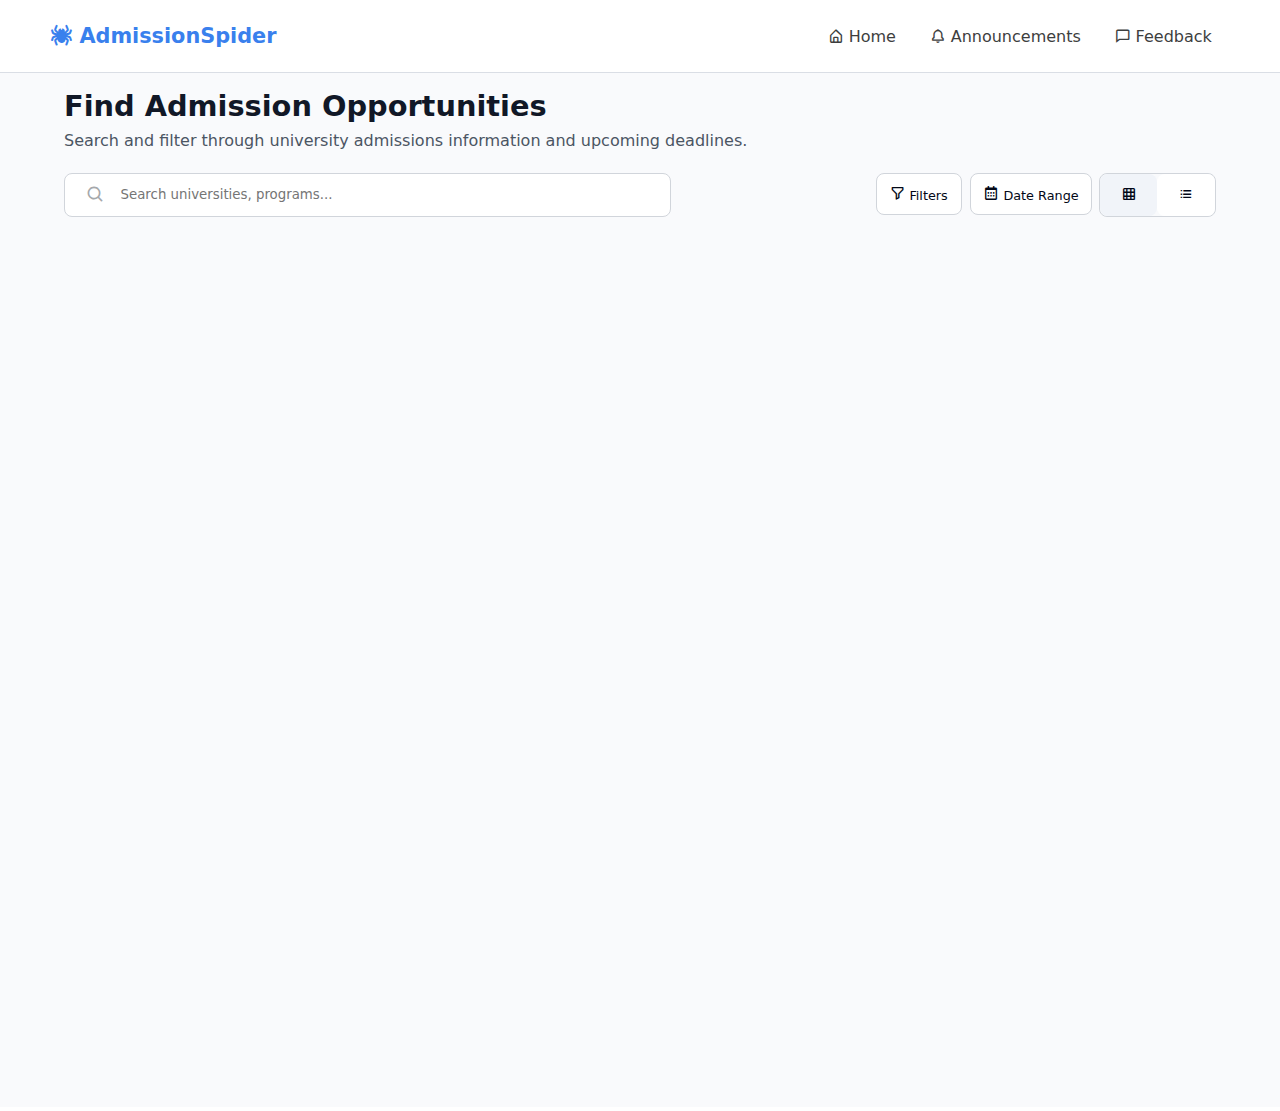
==== index.html @ daee4174 "responsive design" ====
<!DOCTYPE html>
<html lang="en">
<head>
    <meta charset="UTF-8">
    <meta name="viewport" content="width=device-width, initial-scale=1.0">
    <title>Admission Spider</title>
    <link rel="stylesheet" href="https://cdnjs.cloudflare.com/ajax/libs/font-awesome/6.7.2/css/all.min.css" integrity="sha512-Evv84Mr4kqVGRNSgIGL/F/aIDqQb7xQ2vcrdIwxfjThSH8CSR7PBEakCr51Ck+w+/U6swU2Im1vVX0SVk9ABhg==" crossorigin="anonymous" referrerpolicy="no-referrer" />
    <link href='https://unpkg.com/boxicons@2.1.4/css/boxicons.min.css' rel='stylesheet'>
    <link rel="stylesheet" href="https://fonts.googleapis.com/css2?family=Material+Symbols+Outlined:opsz,wght,FILL,GRAD@20..48,100..700,0..1,-50..200&icon_names=location_on" />
    <link rel="stylesheet" href="./css-files/styles.css" />
</head>
<body>
    <header>
        <a href="index.html" class="logo"><i class="fa-solid fa-spider"></i>  AdmissionSpider</a>
        <div class="header-right">
            <a href="index.html" class="home-box">
                <i class='bx bx-home-alt'></i><p>Home</p>
            </a>
            <a href="announcements.html" class="announcement-box">
                <i class='bx bx-bell'></i><p>Announcements</p>
            </a>
            <a href="feedback.html" class="feedback-box">
                <i class='bx bx-comment'></i><p>Feedback</p>
            </a>
        </div>
    </header>
    
    <main>
        <div class="container">
            <div class="heading">
                <div class="heading-title">Find Admission Opportunities</div>
                <div class="heading-info">Search and filter through university admissions information and upcoming deadlines.</div>
            </div>

            <div class="nav2">
                <div class="search-container">
                    <div class="search-box">
                        <i class='bx bx-search'></i>
                        <input class="input-box" type="text" placeholder="Search universities, programs...">
                    </div>
                </div>
                
                <div class="nav2-right">
                    <div class="nav-container">
                        <div class="filter-and-date">
                            <button class="filter-btn"><i class='bx bx-filter-alt'></i> Filters</button>
                            <button class="date-range-btn"><i class='bx bx-calendar'></i> Date Range</button>
                        </div>
                        <div class="view-btns">
                            <button class="grid-view active"><i class='bx bx-grid'></i></button>
                            <button class="list-view"><i class='bx bx-list-ul' ></i></button>
                        </div>


                        <div class="filter-box hidden">
                            <p>Program Type</p>
                            <div class="section1">
                                <label><input type="checkbox">Undergraduate</label>
                                <label><input type="checkbox">Postgraduate</label>
                                <label><input type="checkbox">Professional</label>
                                <label><input type="checkbox">Diploma</label>
                                <label><input type="checkbox">PhD</label>
                                <!-- <label><input type="checkbox"> Postgraduate Diploma</label>
                                <label><input type="checkbox"> Post-Doctoral Research</label> -->
                            </div>
                            <p>Application Deadlines</p>
                            <div class="section2">
                                <label><input type="checkbox" id="upcoming">Upcoming</label>
                                <label><input type="checkbox" id="thisMonth">This Month</label>
                                <label><input type="checkbox" id="nextMonth">Next Month</label>
                                <label><input type="checkbox" id="pastDeadlines">Past Deadlines</label>
                            </div>
                            <div class="buttons">
                                <button class="clear">Clear All</button>
                                <button class="apply">Apply Filters</button>
                            </div>
                        </div>

                        <div class="date-range-box hidden">
                            <div class="date-input">
                                <label for="from-date">From:</label>
                                <div class="input-container">
                                    <input type="date" id="from-date" placeholder="YYYY-MM-DD">
                                </div>
                            </div>
                            <div class="date-input">
                                <label for="to-date">To:</label>
                                <div class="input-container">
                                    <input type="date" id="to-date" placeholder="YYYY-MM-DD">
                                </div>
                            </div>
                            <button class="apply-date-btn">Apply</button>
                        </div>
                    </div>
                </div>
            </div>

            <!-- <div class="no-data-box">
                <p class="no-data-title">No Results Found</p>
                <p class="no-data-info">Try adjusting your search or filter criteria to find more results.</p>
            </div> -->

            <div class="clg-list"> <!--class="clg-list-flex"-->
                <div class="clg-box">
                    <div class="clg-layer1">
                        <div class="layer1-left">
                            <div class="img-box"><i class="fa-solid fa-graduation-cap"></i></div>
                            <div class="name-course"><p class="clg-name">IIT Bombay</p><p class="clg-course">B.Tech Computer Science</p></div>
                        </div>
                        <div class="layer1-right">Undergraduate</div>
                    </div>
                    <div class="deadline"><i class='bx bx-calendar' ></i> Deadline: <p>2025-10-15</p></div>
                    <div class="state"><svg xmlns="http://www.w3.org/2000/svg" height="1rem" viewBox="0 -960 960 960" width="1rem" fill="#4b5563"><path d="M480-480q33 0 56.5-23.5T560-560q0-33-23.5-56.5T480-640q-33 0-56.5 23.5T400-560q0 33 23.5 56.5T480-480Zm0 294q122-112 181-203.5T720-552q0-109-69.5-178.5T480-800q-101 0-170.5 69.5T240-552q0 71 59 162.5T480-186Zm0 106Q319-217 239.5-334.5T160-552q0-150 96.5-239T480-880q127 0 223.5 89T800-552q0 100-79.5 217.5T480-80Zm0-480Z"/></svg> Maharashtra</div>
                    <div class="announcement"><i class='bx bx-info-circle' ></i> Lorem ipsum dolor, sit amet consectetur adipisicing elit. Iste, voluptates qui</div>
                    <div class="lower-box">
                        <button class="clg-website">Visit Website <i class="fa-solid fa-arrow-up-right-from-square"></i></button>
                    </div>
                </div>

                <div class="clg-box">
                    <div class="clg-layer1">
                        <div class="layer1-left">
                            <div class="img-box"><i class="fa-solid fa-graduation-cap"></i></div>
                            <div class="name-course"><p class="clg-name">IIT Kharagpur</p><p class="clg-course">B.Tech Chemical Engineering</p></div>
                        </div>
                        <div class="layer1-right">Diploma</div>
                    </div>
                    <div class="deadline"><i class='bx bx-calendar' ></i> Deadline: <p>2025-05-20</p></div>
                    <div class="state"><svg xmlns="http://www.w3.org/2000/svg" height="1rem" viewBox="0 -960 960 960" width="1rem" fill="#4b5563"><path d="M480-480q33 0 56.5-23.5T560-560q0-33-23.5-56.5T480-640q-33 0-56.5 23.5T400-560q0 33 23.5 56.5T480-480Zm0 294q122-112 181-203.5T720-552q0-109-69.5-178.5T480-800q-101 0-170.5 69.5T240-552q0 71 59 162.5T480-186Zm0 106Q319-217 239.5-334.5T160-552q0-150 96.5-239T480-880q127 0 223.5 89T800-552q0 100-79.5 217.5T480-80Zm0-480Z"/></svg> Kharagpur</div>
                    <div class="announcement"><i class='bx bx-info-circle' ></i> Lorem ipsum dolor, sit amet consectetur adipisicing elit. Iste, voluptates qui</div>
                    <div class="lower-box">
                        <button class="clg-website">Visit Website <i class="fa-solid fa-arrow-up-right-from-square"></i></button>
                    </div>
                </div>

                <div class="clg-box">
                    <div class="clg-layer1">
                        <div class="layer1-left">
                            <div class="img-box"><i class="fa-solid fa-graduation-cap"></i></div>
                            <div class="name-course"><p class="clg-name">IIM Ahmedabad</p><p class="clg-course">B.Tech Computer Science</p></div>
                        </div>
                        <div class="layer1-right">PhD</div>
                    </div>
                    <div class="deadline"><i class='bx bx-calendar' ></i> Deadline: <p>2025-07-25</p></div>
                    <div class="state"><svg xmlns="http://www.w3.org/2000/svg" height="1rem" viewBox="0 -960 960 960" width="1rem" fill="#4b5563"><path d="M480-480q33 0 56.5-23.5T560-560q0-33-23.5-56.5T480-640q-33 0-56.5 23.5T400-560q0 33 23.5 56.5T480-480Zm0 294q122-112 181-203.5T720-552q0-109-69.5-178.5T480-800q-101 0-170.5 69.5T240-552q0 71 59 162.5T480-186Zm0 106Q319-217 239.5-334.5T160-552q0-150 96.5-239T480-880q127 0 223.5 89T800-552q0 100-79.5 217.5T480-80Zm0-480Z"/></svg> Gujarat</div>
                    <div class="announcement"><i class='bx bx-info-circle' ></i> Lorem ipsum dolor, sit amet consectetur adipisicing elit. Iste, voluptates qui</div>
                    <div class="lower-box">
                        <button class="clg-website">Visit Website <i class="fa-solid fa-arrow-up-right-from-square"></i></button>
                    </div>
                </div>

                <div class="clg-box">
                    <div class="clg-layer1">
                        <div class="layer1-left">
                            <div class="img-box"><i class="fa-solid fa-graduation-cap"></i></div>
                            <div class="name-course"><p class="clg-name">Manipur University</p><p class="clg-course">B.Tech Computer Science</p></div>
                        </div>
                        <div class="layer1-right">Postgraduate</div>
                    </div>
                    <div class="deadline"><i class='bx bx-calendar' ></i> Deadline: <p>2025-10-15</p></div>
                    <div class="state"><svg xmlns="http://www.w3.org/2000/svg" height="1rem" viewBox="0 -960 960 960" width="1rem" fill="#4b5563"><path d="M480-480q33 0 56.5-23.5T560-560q0-33-23.5-56.5T480-640q-33 0-56.5 23.5T400-560q0 33 23.5 56.5T480-480Zm0 294q122-112 181-203.5T720-552q0-109-69.5-178.5T480-800q-101 0-170.5 69.5T240-552q0 71 59 162.5T480-186Zm0 106Q319-217 239.5-334.5T160-552q0-150 96.5-239T480-880q127 0 223.5 89T800-552q0 100-79.5 217.5T480-80Zm0-480Z"/></svg> Manipur</div>
                    <div class="announcement"><i class='bx bx-info-circle' ></i>Lorem ipsum dolor, sit amet consectetur adipisicing elit. Iste, voluptates qui</div>
                    <div class="lower-box">
                        <button class="clg-website">Visit Website <i class="fa-solid fa-arrow-up-right-from-square"></i></button>
                    </div>
                </div>

                <div class="clg-box">
                    <div class="clg-layer1">
                        <div class="layer1-left">
                            <div class="img-box"><i class="fa-solid fa-graduation-cap"></i></div>
                            <div class="name-course"><p class="clg-name">Maharaja Sayajirao University (MSU)</p><p class="clg-course">B.Tech Computer Science</p></div>
                        </div>
                        <div class="layer1-right">Professional</div>
                    </div>
                    <div class="deadline"><i class='bx bx-calendar' ></i> Deadline: <p>2025-04-11</p></div>
                    <div class="state"><svg xmlns="http://www.w3.org/2000/svg" height="1rem" viewBox="0 -960 960 960" width="1rem" fill="#4b5563"><path d="M480-480q33 0 56.5-23.5T560-560q0-33-23.5-56.5T480-640q-33 0-56.5 23.5T400-560q0 33 23.5 56.5T480-480Zm0 294q122-112 181-203.5T720-552q0-109-69.5-178.5T480-800q-101 0-170.5 69.5T240-552q0 71 59 162.5T480-186Zm0 106Q319-217 239.5-334.5T160-552q0-150 96.5-239T480-880q127 0 223.5 89T800-552q0 100-79.5 217.5T480-80Zm0-480Z"/></svg> Vadodara</div>
                    <div class="announcement"><i class='bx bx-info-circle' ></i> Lorem ipsum dolor, sit amet consectetur adipisicing elit. Iste, voluptates qui</div>
                    <div class="lower-box">
                        <button class="clg-website">Visit Website <i class="fa-solid fa-arrow-up-right-from-square"></i></button>
                    </div>
                </div>

                <div class="clg-box">
                    <div class="clg-layer1">
                        <div class="layer1-left">
                            <div class="img-box"><i class="fa-solid fa-graduation-cap"></i></div>
                            <div class="name-course"><p class="clg-name">Anna University</p><p class="clg-course">BSc. Bachelor of Science</p></div>
                        </div>
                        <div class="layer1-right">Undergraduate</div>
                    </div>
                    <div class="deadline"><i class='bx bx-calendar' ></i> Deadline: <p>2025-03-10</p></div>
                    <div class="state"><svg xmlns="http://www.w3.org/2000/svg" height="1rem" viewBox="0 -960 960 960" width="1rem" fill="#4b5563"><path d="M480-480q33 0 56.5-23.5T560-560q0-33-23.5-56.5T480-640q-33 0-56.5 23.5T400-560q0 33 23.5 56.5T480-480Zm0 294q122-112 181-203.5T720-552q0-109-69.5-178.5T480-800q-101 0-170.5 69.5T240-552q0 71 59 162.5T480-186Zm0 106Q319-217 239.5-334.5T160-552q0-150 96.5-239T480-880q127 0 223.5 89T800-552q0 100-79.5 217.5T480-80Zm0-480Z"/></svg> Chennai</div>
                    <div class="announcement"><i class='bx bx-info-circle' ></i> Lorem ipsum dolor, sit amet consectetur adipisicing elit. Iste, voluptates qui</div>
                    <div class="lower-box">
                        <button class="clg-website">Visit Website <i class="fa-solid fa-arrow-up-right-from-square"></i></button>
                    </div>
                </div>

                <div class="clg-box">
                    <div class="clg-layer1">
                        <div class="layer1-left">
                            <div class="img-box"><i class="fa-solid fa-graduation-cap"></i></div>
                            <div class="name-course"><p class="clg-name">IIT Bombay</p><p class="clg-course">B.Tech Mechanical Engineering</p></div>
                        </div>
                        <div class="layer1-right">Undergraduate</div>
                    </div>
                    <div class="deadline"><i class='bx bx-calendar' ></i> Deadline: <p>2025-12-15</p></div>
                    <div class="state"><svg xmlns="http://www.w3.org/2000/svg" height="1rem" viewBox="0 -960 960 960" width="1rem" fill="#4b5563"><path d="M480-480q33 0 56.5-23.5T560-560q0-33-23.5-56.5T480-640q-33 0-56.5 23.5T400-560q0 33 23.5 56.5T480-480Zm0 294q122-112 181-203.5T720-552q0-109-69.5-178.5T480-800q-101 0-170.5 69.5T240-552q0 71 59 162.5T480-186Zm0 106Q319-217 239.5-334.5T160-552q0-150 96.5-239T480-880q127 0 223.5 89T800-552q0 100-79.5 217.5T480-80Zm0-480Z"/></svg> Maharashtra</div>
                    <div class="announcement"><i class='bx bx-info-circle' ></i> Lorem ipsum dolor, sit amet consectetur adipisicing elit. Iste, voluptates qui</div>
                    <div class="lower-box">
                        <button class="clg-website">Visit Website <i class="fa-solid fa-arrow-up-right-from-square"></i></button>
                    </div>
                </div>

                <div class="clg-box">
                    <div class="clg-layer1">
                        <div class="layer1-left">
                            <div class="img-box"><i class="fa-solid fa-graduation-cap"></i></div>
                            <div class="name-course"><p class="clg-name">IIT Bombay</p><p class="clg-course">B.Tech Computer Science</p></div>
                        </div>
                        <div class="layer1-right">Undergraduate</div>
                    </div>
                    <div class="deadline"><i class='bx bx-calendar' ></i> Deadline: <p>2025-08-19</p></div>
                    <div class="state"><svg xmlns="http://www.w3.org/2000/svg" height="1rem" viewBox="0 -960 960 960" width="1rem" fill="#4b5563"><path d="M480-480q33 0 56.5-23.5T560-560q0-33-23.5-56.5T480-640q-33 0-56.5 23.5T400-560q0 33 23.5 56.5T480-480Zm0 294q122-112 181-203.5T720-552q0-109-69.5-178.5T480-800q-101 0-170.5 69.5T240-552q0 71 59 162.5T480-186Zm0 106Q319-217 239.5-334.5T160-552q0-150 96.5-239T480-880q127 0 223.5 89T800-552q0 100-79.5 217.5T480-80Zm0-480Z"/></svg> Maharashtra</div>
                    <div class="announcement"><i class='bx bx-info-circle' ></i> Lorem ipsum dolor, sit amet consectetur adipisicing elit. Iste, voluptates qui</div>
                    <div class="lower-box">
                        <button class="clg-website">Visit Website <i class="fa-solid fa-arrow-up-right-from-square"></i></button>
                    </div>
                </div>
            </div>
        </div>
    </main>

    <script src="./js-files/script.js"></script>
</body>
</html>
---- css-files/styles.css ----
* {
    margin: 0;
    padding: 0;
    font-family: system-ui, -apple-system, BlinkMacSystemFont, 'Segoe UI', Roboto, Oxygen, Ubuntu, Cantarell, 'Open Sans', 'Helvetica Neue', sans-serif;
}

body {
    max-width: 100vw;
}
body::-webkit-scrollbar {
    display: none;
}

/* ---------- Header ---------- */
header {
    height: 8vh;
    max-width: 100%;
    background-color: white;
    border-bottom: 1px solid #dadee5;
    display: flex;
    justify-content: space-between;
    align-items: center;
    padding: 0 9%;
}
.logo {
    text-decoration: none;
    color: #3980ed;
    font-size: 1.3rem;
    font-weight: 700;
}
.header-right {
    height: 100%;
    width: 29.5%;
    display: flex;
    justify-content: space-between;
    align-items: center;
    /* gap: 0.8rem; */
}
.home-box, .announcement-box, .feedback-box {
    /* height: 1rem; */
    width: auto;
    padding: 0.5rem 1rem;
    align-items: center;
    border: 0.5px solid transparent;
    display: flex;
    gap: 0.3rem;
}
.home-box:hover, .announcement-box:hover, .feedback-box:hover {
    background-color: #f1f4f9;
    border-radius: 0.5rem;
}
.header-right a {
    text-decoration: none;
    cursor: pointer;
    color: #3d3e3e; /*#020817*/
    font-size: 0.9rem;
    font-weight: 500;
}
.home-box i, .announcement-box i, .feedback-box i {
    font-size: 1rem;
}

/* ---------- Main Section ---------- */
main {
    background-color: #f9fafc;
    min-height: 100vh;
    display: flex;
    justify-content: center;
}

.container {
    height: 100%;
    width: 82%;
    padding: 2rem 1rem;
}

/* ---------- Heading ---------- */
.heading-title {
    width: 100%;
    margin-bottom: 0.5rem;
    font-size: 1.8rem;
    color: #111827;
    font-weight: 700;
}
.heading-info {
    width: 100%;
    color: #4b5563;
    font-size: 1rem;
    margin-bottom: 1.5rem;
}

/* ---------- Nav2 ---------- */
.nav2 {
    height: 2.6rem;
    width: 100%;
    margin-bottom: 2rem;
    display: flex;
    justify-content: space-between;
    align-items: center;
}
.search-container {
    background-color: white;
    width: 35%;
    height: 100%;
    border: 0.08rem solid rgb(209 213 219);
    border-radius: 0.5rem;
    display: flex;
    justify-content: center;
    align-items: center;
}
.search-box {
    height: 85%;
    width: 98.5%;
    background-color: white;
    border-radius: 0.3rem;
    display: flex;
    align-items: center;
}
.search-box i {
    font-size: 1.2rem;
    padding: 1rem;
    color: #a5a8ab;
}
.search-box:focus-within {
    border: 0.08rem solid #3980ed;
    border-radius: 0.3rem;
}
.search-container:focus-within {
    border: 0.15rem solid black;
    border-radius: 0.5rem;
}
.input-box {
    height: 100%;
    width: 100%;
    border: none;
    border-top-right-radius: 0.5rem;
    border-bottom-right-radius: 0.5rem;
    outline: none;
}
.nav2-right {
    width: 30%;
    margin-right: 0;
}
.nav-container {
    display: flex;
    justify-content: flex-end;
    gap: 0.4rem;
}
.filter-and-date {
    display: flex;
    gap: 0.5rem;
}
.nav-container i, .view-btns i {
    font-size: 1rem;
}
.date-range-btn, .filter-btn, .grid-view, .list-view {
    font-size: 0.8rem;
    font-weight: 500;
    color: #020817;
    height: 2.6rem;
    width: auto;
    padding: 0.5rem 1.3rem;
    border: none;
    background-color: white;
    border: 0.08rem solid rgb(209 213 219);
    border-radius: 0.5rem;
    cursor: pointer;
}
.view-btns {
    display: flex;
    justify-content: center;
    border: 0.08rem solid rgb(209 213 219);
    border-radius: 0.5rem;
}
.grid-view, .list-view {
    border: none;
    font-size: 0.9rem;
}
.active {
    background-color: #f1f4f9;
}
.date-range-btn:hover, .filter-btn:hover, .grid-view:hover, .list-view:hover, .clear:hover {
    background-color: #f1f4f9;
}

/* ---------- Filter ---------- */
.filter-box {
    position: absolute;
    left: 59%;
    margin-top: 3rem;
    height: 16rem;
    width: 20rem;
    padding: 1rem;
    color: #020817;
    font-weight: 500;
    background-color: white;
    box-shadow: 0 4px 12px rgba(0, 0, 0, 0.1);
    border-radius: 0.5rem;
    z-index: 1000;
}
.section1, .section2 {
    margin-top: 0.1rem;
    margin-bottom: 0.5rem;
    display: grid;
    grid-template-columns: repeat(2, 1fr);
    gap: 0.3rem;
}
.filter-box p {
    font-size: 1rem;
    padding: 0.5rem 0;
}
.filter-box label {
    font-size: 0.9rem;
}
.filter-box input {
    height: 1rem;
    width: 1rem;
    margin-right: 0.5rem;
    border: 0.08rem solid black;
    cursor: pointer;
}
.buttons {
    display: flex;
    justify-content: space-between;
    margin-top: 1.5rem;
}
.clear, .apply {
    height: 2.3rem;
    width: auto;
    padding: 0 1rem;
    font-weight: 500;
    border-radius: 0.5rem;
    cursor: pointer;
}
.clear {
    background-color: white;
    border: 0.08rem solid rgb(209 213 219);
}
.apply {
    color: white;
    background-color: #3b82f6;
    border: none;
}
.apply:hover {
    background-color: #4e8ff7;
}

/* ---------- Date Range ---------- */
.date-range-box {
    position: absolute;
    left: 70.5%;
    margin-top: 3rem;
    height: 13rem;
    width: 15rem;
    background-color: white;
    font-weight: 500;
    padding: 1rem;
    box-shadow: 0 4px 12px rgba(0, 0, 0, 0.1);
    border-radius: 0.5rem;
    z-index: 1000;
}
.date-input {
    margin-bottom: 1rem;
}
.date-input label {
    font-size: 0.9rem;
}

.input-container input {
    width: 95%;
    border: none;
    border-radius: 0.3rem;
    border: 0.08rem solid rgb(209 213 219);
    padding: 0.5rem;
    margin-top: 0.5rem;
    font-size: 0.9rem;
    cursor: pointer;
}

.apply-date-btn {
    height: 2.3rem;
    width: 50%;
    margin-left: 22%;
    background-color: #3b82f6;
    color: white;
    font-weight: 500;
    border-radius: 0.5rem;
    border: none;
    align-self: center;
    cursor: pointer;
}

.apply-date-btn:hover {
    background-color: #4e8ff7;
}

.hidden {
    display: none;
}

/* No Data Found Box*/
.no-data-box {
    width: 100%;
    height: 9rem;
    background-color: white;
    border-radius: 0.5rem;
    border: 0.09rem dashed rgb(209 213 219);
    display: flex;
    flex-direction: column;
    justify-content: center;
    align-items: center;
    gap: 1rem;
}
.no-data-title {
    font-size: 1.5rem;
    font-weight: 500;
    color: #374151;
}
.no-data-info {
    font-size: 1rem;
    color: #6b7280;
}

/* ---------- Boxes ---------- */
.clg-list {
    width: 100%;
    height: auto;
    display: grid;
    grid-template-columns: repeat(3, 1fr);
    grid-auto-flow: row;
    grid-gap: 1.2rem;
}
.clg-list-flex {
    width: 100%;
    height: auto;
    display: flex;
    flex-direction: column;
    gap: 1.2rem;
}

.clg-box {
    height: auto;
    background-color: white;
    border: 0.08rem solid rgb(209 213 219);
    display: flex;
    flex-direction: column;
    justify-content: flex-start;
    align-items: center;
    padding: 0 0.8rem;
    border-radius: 0.5rem;
    opacity: 0;
    transform: translateY(20px);
    animation: fadeUp 0.6s ease-out forwards;
}
@keyframes fadeUp {
    to {
        opacity: 1;
        transform: translateY(0);
    }
}
.clg-box:hover {
    box-shadow: 1.5px 0.8px 5px rgba(0, 0, 0, 0.2);
}

.clg-layer1 {
    height: auto;
    width: 100%;
    display: flex;
    justify-content: space-between;
    margin-bottom: 0.8rem;
    margin-top: 0.8rem;
}
.layer1-left {
    width: 70%;
    display: flex;
    gap: 0.8rem;
}
.img-box {
    height: 1.6rem;
    width: 1.6rem;
    padding: 0.5rem;
    background-color: #e1f2fd;
    color: #4184f5;
    font-size: 1rem;
    border-radius: 0.5rem;
    display: flex;
    justify-content: center;
    align-items: center;
}
.clg-name {
    color: #020817;
    font-size: 1rem;
    font-weight: 500;
}
.clg-course {
    font-size: 0.9rem;
    color: #4b5563;
}

.layer1-right {
    height: max-content;
    padding: 0.3rem 0.5rem;
    width: auto;
    background-color: #3b82f6;
    text-align: center;
    border-radius: 1rem;
    font-size: 0.8rem;
    color: #faf8fc;
    font-weight: 500;
}
.layer1-right:hover {
    background-color: #3f4457 !important;
}

.deadline, .state {
    height: max-content;
    width: 100%;
    font-size: 0.9rem;
    color: #4b5563;
    margin-bottom: 0.8rem;
    display: flex;
    gap: 0.5rem;
    align-items: center;
}

.announcement {
    width: 95%;
    height: auto;
    padding: 0.5rem;
    color: #374151;
    font-size: 0.9rem;
    background-color: #f9fafb;
    border: 0.08rem solid rgb(209 213 219);
    border-radius: 0.5rem;
}
.announcement i {
    font-size: 0.9rem;
    color: #689df8;
    padding-right: 0.5rem;
}

.lower-box {
    width: 100%;
    border-top: 0.01rem solid rgb(235, 237, 240);
    margin-top: 0.5rem;
    display: flex;
    justify-content: flex-end;
}

.lower-box button {
    margin: 1rem 0;
    height: 2.5rem;
    width: 7rem;
    color: #3b82f6;
    font-size: 0.8rem;
    font-weight: 500;
    background-color: white;
    border: 0.09rem solid #3b82f6;
    border-radius: 0.5rem;
}
.lower-box button:hover {
    background-color: #e0f2fe;
    color: #020817;
    cursor: pointer;
}

/* ---------- Responsive Style Code ---------- */
@media (max-width: 767px) { /* Mobile (Portrait) */
    header {
        max-width: 100%;
        padding: 0 4%;
        /* gap: 10%; */
    }
    .logo {
        font-size: 1.2rem;
    }
    .header-right {
        width: 38%;
        justify-content: flex-end;
        gap: 5%;
    }
    .header-right p {
        display: none;
    }
    .home-box, .announcement-box, .feedback-box {
        gap: 0;
        padding: 0.5rem 0.5rem;
    }
    .home-box i, .announcement-box i, .feedback-box i {
        font-size: 1.2rem;
    }
    .container {
        width: 100%;
        padding: 1rem 1rem;
    }
    .nav2 {
        height: auto;
        flex-direction: column;
        gap: 0.9rem;
    }
    .search-container, .nav2-right {
        width: 100%;
        height: 2.5rem;
    }
    .input-box {
        font-size: 1rem;
    }
    .nav-container {
        justify-content: space-between;
    }
    .grid-view, .list-view {
        font-size: 0.8rem;
        padding: 0 1rem;
    }
    .date-range-btn, .filter-btn {
        font-size: 0.8rem;
        padding: 0 0.5rem;
    }
    .date-range-btn i, .filter-btn i, .grid-view i, .list-view i {
        font-size: 0.8rem;
    }
    .filter-box {
        left: 2%;
    }
    .date-range-box {
        left: 8%;
    }
    .clg-list, .clg-list-flex {
        width: 100%;
        display: flex;
        flex-direction: column;align-items: center;
        margin-top: 1rem;
    }
    .clg-box {
        width: 94%;
    }
}

@media (min-width: 767px) and (max-width: 1024px) { /* Medium [Tablets and small laptops] */
    header {
        max-width: 100%;
        padding: 0 4%;
    }
    .logo {
        font-size: 1.5rem;
    }
    .header-right {
        justify-content: flex-end;
        gap: 0;
    }
    .home-box, .announcement-box, .feedback-box {
        padding: 0.5rem 0.8rem;
    }
    .header-right p {
        font-size: 0.9rem;
    }
    .container {
        min-width: 95%;
        max-width: 100%;
    }
    .heading {
        width: 100%;
    }
    .nav2 {
        justify-content: space-between;
        gap: 0.5rem;
    }
    .nav2-right {
        width: 47%;
    }
    .search-container {
        width: 53%;
    }
    .filter-and-date {
        width: 100%;
        justify-content: flex-end;
        gap: 0.5rem;
    }
    .date-range-btn, .filter-btn {
        padding: 0.5rem 0.8rem;
    }
    .clg-list, .clg-list-flex {
        max-width: 100%;
    }
    .clg-list {
        grid-template-columns: repeat(2, 1fr);
    }
}

@media (min-width: 1025px) and (max-width: 1440px) { /* Laptops and Desktops */
    header {
        max-width: 100%;
        padding: 0 4%;
    }
    .header-right {
        justify-content: flex-end;
        gap: 0;
    }
    .header-right p {
        font-size: 1rem;
    }
    .container {
        min-width: 90%;
        max-width: 100%;
        padding: 1rem 1rem;
    }
    .search-container {
        width: 53%;
    }
    .nav2 {
        justify-content: space-between;
        gap: 0.5rem;
    }
    .nav2-right {
        width: 47%;
    }
    .filter-and-date {
        width: 100%;
        justify-content: flex-end;
        gap: 0.5rem;
    }
    .date-range-btn, .filter-btn {
        padding: 0.5rem 0.8rem;
    }
}
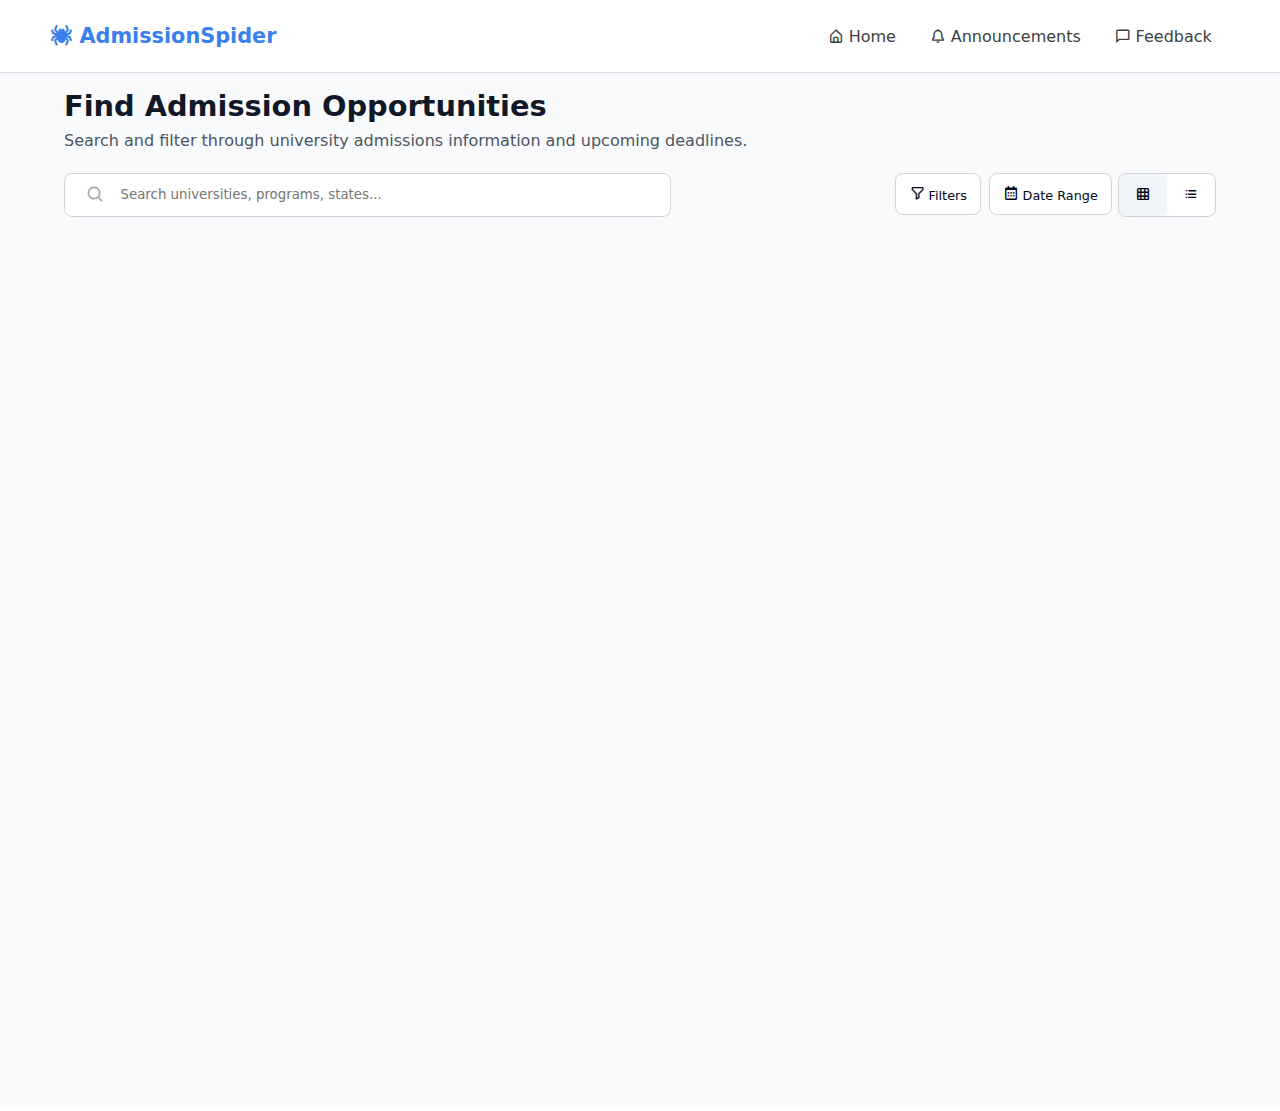
==== commit cc55d106: "." ====
--- a/index.html
+++ b/index.html
@@ -36,7 +36,7 @@
                 <div class="search-container">
                     <div class="search-box">
                         <i class='bx bx-search'></i>
-                        <input class="input-box" type="text" placeholder="Search universities, programs...">
+                        <input class="input-box" type="text" placeholder="Search universities, programs, states...">
                     </div>
                 </div>
                 
@@ -110,7 +110,7 @@
                         <div class="layer1-right">Undergraduate</div>
                     </div>
                     <div class="deadline"><i class='bx bx-calendar' ></i> Deadline: <p>2025-10-15</p></div>
-                    <div class="state"><svg xmlns="http://www.w3.org/2000/svg" height="1rem" viewBox="0 -960 960 960" width="1rem" fill="#4b5563"><path d="M480-480q33 0 56.5-23.5T560-560q0-33-23.5-56.5T480-640q-33 0-56.5 23.5T400-560q0 33 23.5 56.5T480-480Zm0 294q122-112 181-203.5T720-552q0-109-69.5-178.5T480-800q-101 0-170.5 69.5T240-552q0 71 59 162.5T480-186Zm0 106Q319-217 239.5-334.5T160-552q0-150 96.5-239T480-880q127 0 223.5 89T800-552q0 100-79.5 217.5T480-80Zm0-480Z"/></svg> Maharashtra</div>
+                    <div class="state"><svg xmlns="http://www.w3.org/2000/svg" height="1rem" viewBox="0 -960 960 960" width="1rem" fill="#4b5563"><path d="M480-480q33 0 56.5-23.5T560-560q0-33-23.5-56.5T480-640q-33 0-56.5 23.5T400-560q0 33 23.5 56.5T480-480Zm0 294q122-112 181-203.5T720-552q0-109-69.5-178.5T480-800q-101 0-170.5 69.5T240-552q0 71 59 162.5T480-186Zm0 106Q319-217 239.5-334.5T160-552q0-150 96.5-239T480-880q127 0 223.5 89T800-552q0 100-79.5 217.5T480-80Zm0-480Z"/></svg> <p>Maharashtra</p></div>
                     <div class="announcement"><i class='bx bx-info-circle' ></i> Lorem ipsum dolor, sit amet consectetur adipisicing elit. Iste, voluptates qui</div>
                     <div class="lower-box">
                         <button class="clg-website">Visit Website <i class="fa-solid fa-arrow-up-right-from-square"></i></button>
@@ -126,7 +126,7 @@
                         <div class="layer1-right">Diploma</div>
                     </div>
                     <div class="deadline"><i class='bx bx-calendar' ></i> Deadline: <p>2025-05-20</p></div>
-                    <div class="state"><svg xmlns="http://www.w3.org/2000/svg" height="1rem" viewBox="0 -960 960 960" width="1rem" fill="#4b5563"><path d="M480-480q33 0 56.5-23.5T560-560q0-33-23.5-56.5T480-640q-33 0-56.5 23.5T400-560q0 33 23.5 56.5T480-480Zm0 294q122-112 181-203.5T720-552q0-109-69.5-178.5T480-800q-101 0-170.5 69.5T240-552q0 71 59 162.5T480-186Zm0 106Q319-217 239.5-334.5T160-552q0-150 96.5-239T480-880q127 0 223.5 89T800-552q0 100-79.5 217.5T480-80Zm0-480Z"/></svg> Kharagpur</div>
+                    <div class="state"><svg xmlns="http://www.w3.org/2000/svg" height="1rem" viewBox="0 -960 960 960" width="1rem" fill="#4b5563"><path d="M480-480q33 0 56.5-23.5T560-560q0-33-23.5-56.5T480-640q-33 0-56.5 23.5T400-560q0 33 23.5 56.5T480-480Zm0 294q122-112 181-203.5T720-552q0-109-69.5-178.5T480-800q-101 0-170.5 69.5T240-552q0 71 59 162.5T480-186Zm0 106Q319-217 239.5-334.5T160-552q0-150 96.5-239T480-880q127 0 223.5 89T800-552q0 100-79.5 217.5T480-80Zm0-480Z"/></svg> <p>Kharagpur</p></div>
                     <div class="announcement"><i class='bx bx-info-circle' ></i> Lorem ipsum dolor, sit amet consectetur adipisicing elit. Iste, voluptates qui</div>
                     <div class="lower-box">
                         <button class="clg-website">Visit Website <i class="fa-solid fa-arrow-up-right-from-square"></i></button>
@@ -142,7 +142,7 @@
                         <div class="layer1-right">PhD</div>
                     </div>
                     <div class="deadline"><i class='bx bx-calendar' ></i> Deadline: <p>2025-07-25</p></div>
-                    <div class="state"><svg xmlns="http://www.w3.org/2000/svg" height="1rem" viewBox="0 -960 960 960" width="1rem" fill="#4b5563"><path d="M480-480q33 0 56.5-23.5T560-560q0-33-23.5-56.5T480-640q-33 0-56.5 23.5T400-560q0 33 23.5 56.5T480-480Zm0 294q122-112 181-203.5T720-552q0-109-69.5-178.5T480-800q-101 0-170.5 69.5T240-552q0 71 59 162.5T480-186Zm0 106Q319-217 239.5-334.5T160-552q0-150 96.5-239T480-880q127 0 223.5 89T800-552q0 100-79.5 217.5T480-80Zm0-480Z"/></svg> Gujarat</div>
+                    <div class="state"><svg xmlns="http://www.w3.org/2000/svg" height="1rem" viewBox="0 -960 960 960" width="1rem" fill="#4b5563"><path d="M480-480q33 0 56.5-23.5T560-560q0-33-23.5-56.5T480-640q-33 0-56.5 23.5T400-560q0 33 23.5 56.5T480-480Zm0 294q122-112 181-203.5T720-552q0-109-69.5-178.5T480-800q-101 0-170.5 69.5T240-552q0 71 59 162.5T480-186Zm0 106Q319-217 239.5-334.5T160-552q0-150 96.5-239T480-880q127 0 223.5 89T800-552q0 100-79.5 217.5T480-80Zm0-480Z"/></svg> <p>Gujarat</p></div>
                     <div class="announcement"><i class='bx bx-info-circle' ></i> Lorem ipsum dolor, sit amet consectetur adipisicing elit. Iste, voluptates qui</div>
                     <div class="lower-box">
                         <button class="clg-website">Visit Website <i class="fa-solid fa-arrow-up-right-from-square"></i></button>
@@ -158,7 +158,7 @@
                         <div class="layer1-right">Postgraduate</div>
                     </div>
                     <div class="deadline"><i class='bx bx-calendar' ></i> Deadline: <p>2025-10-15</p></div>
-                    <div class="state"><svg xmlns="http://www.w3.org/2000/svg" height="1rem" viewBox="0 -960 960 960" width="1rem" fill="#4b5563"><path d="M480-480q33 0 56.5-23.5T560-560q0-33-23.5-56.5T480-640q-33 0-56.5 23.5T400-560q0 33 23.5 56.5T480-480Zm0 294q122-112 181-203.5T720-552q0-109-69.5-178.5T480-800q-101 0-170.5 69.5T240-552q0 71 59 162.5T480-186Zm0 106Q319-217 239.5-334.5T160-552q0-150 96.5-239T480-880q127 0 223.5 89T800-552q0 100-79.5 217.5T480-80Zm0-480Z"/></svg> Manipur</div>
+                    <div class="state"><svg xmlns="http://www.w3.org/2000/svg" height="1rem" viewBox="0 -960 960 960" width="1rem" fill="#4b5563"><path d="M480-480q33 0 56.5-23.5T560-560q0-33-23.5-56.5T480-640q-33 0-56.5 23.5T400-560q0 33 23.5 56.5T480-480Zm0 294q122-112 181-203.5T720-552q0-109-69.5-178.5T480-800q-101 0-170.5 69.5T240-552q0 71 59 162.5T480-186Zm0 106Q319-217 239.5-334.5T160-552q0-150 96.5-239T480-880q127 0 223.5 89T800-552q0 100-79.5 217.5T480-80Zm0-480Z"/></svg> <p>Manipur</p></div>
                     <div class="announcement"><i class='bx bx-info-circle' ></i>Lorem ipsum dolor, sit amet consectetur adipisicing elit. Iste, voluptates qui</div>
                     <div class="lower-box">
                         <button class="clg-website">Visit Website <i class="fa-solid fa-arrow-up-right-from-square"></i></button>
@@ -174,7 +174,7 @@
                         <div class="layer1-right">Professional</div>
                     </div>
                     <div class="deadline"><i class='bx bx-calendar' ></i> Deadline: <p>2025-04-11</p></div>
-                    <div class="state"><svg xmlns="http://www.w3.org/2000/svg" height="1rem" viewBox="0 -960 960 960" width="1rem" fill="#4b5563"><path d="M480-480q33 0 56.5-23.5T560-560q0-33-23.5-56.5T480-640q-33 0-56.5 23.5T400-560q0 33 23.5 56.5T480-480Zm0 294q122-112 181-203.5T720-552q0-109-69.5-178.5T480-800q-101 0-170.5 69.5T240-552q0 71 59 162.5T480-186Zm0 106Q319-217 239.5-334.5T160-552q0-150 96.5-239T480-880q127 0 223.5 89T800-552q0 100-79.5 217.5T480-80Zm0-480Z"/></svg> Vadodara</div>
+                    <div class="state"><svg xmlns="http://www.w3.org/2000/svg" height="1rem" viewBox="0 -960 960 960" width="1rem" fill="#4b5563"><path d="M480-480q33 0 56.5-23.5T560-560q0-33-23.5-56.5T480-640q-33 0-56.5 23.5T400-560q0 33 23.5 56.5T480-480Zm0 294q122-112 181-203.5T720-552q0-109-69.5-178.5T480-800q-101 0-170.5 69.5T240-552q0 71 59 162.5T480-186Zm0 106Q319-217 239.5-334.5T160-552q0-150 96.5-239T480-880q127 0 223.5 89T800-552q0 100-79.5 217.5T480-80Zm0-480Z"/></svg> <p>Vadodara</p></div>
                     <div class="announcement"><i class='bx bx-info-circle' ></i> Lorem ipsum dolor, sit amet consectetur adipisicing elit. Iste, voluptates qui</div>
                     <div class="lower-box">
                         <button class="clg-website">Visit Website <i class="fa-solid fa-arrow-up-right-from-square"></i></button>
@@ -190,7 +190,7 @@
                         <div class="layer1-right">Undergraduate</div>
                     </div>
                     <div class="deadline"><i class='bx bx-calendar' ></i> Deadline: <p>2025-03-10</p></div>
-                    <div class="state"><svg xmlns="http://www.w3.org/2000/svg" height="1rem" viewBox="0 -960 960 960" width="1rem" fill="#4b5563"><path d="M480-480q33 0 56.5-23.5T560-560q0-33-23.5-56.5T480-640q-33 0-56.5 23.5T400-560q0 33 23.5 56.5T480-480Zm0 294q122-112 181-203.5T720-552q0-109-69.5-178.5T480-800q-101 0-170.5 69.5T240-552q0 71 59 162.5T480-186Zm0 106Q319-217 239.5-334.5T160-552q0-150 96.5-239T480-880q127 0 223.5 89T800-552q0 100-79.5 217.5T480-80Zm0-480Z"/></svg> Chennai</div>
+                    <div class="state"><svg xmlns="http://www.w3.org/2000/svg" height="1rem" viewBox="0 -960 960 960" width="1rem" fill="#4b5563"><path d="M480-480q33 0 56.5-23.5T560-560q0-33-23.5-56.5T480-640q-33 0-56.5 23.5T400-560q0 33 23.5 56.5T480-480Zm0 294q122-112 181-203.5T720-552q0-109-69.5-178.5T480-800q-101 0-170.5 69.5T240-552q0 71 59 162.5T480-186Zm0 106Q319-217 239.5-334.5T160-552q0-150 96.5-239T480-880q127 0 223.5 89T800-552q0 100-79.5 217.5T480-80Zm0-480Z"/></svg> <p>Chennai</p></div>
                     <div class="announcement"><i class='bx bx-info-circle' ></i> Lorem ipsum dolor, sit amet consectetur adipisicing elit. Iste, voluptates qui</div>
                     <div class="lower-box">
                         <button class="clg-website">Visit Website <i class="fa-solid fa-arrow-up-right-from-square"></i></button>
@@ -206,7 +206,7 @@
                         <div class="layer1-right">Undergraduate</div>
                     </div>
                     <div class="deadline"><i class='bx bx-calendar' ></i> Deadline: <p>2025-12-15</p></div>
-                    <div class="state"><svg xmlns="http://www.w3.org/2000/svg" height="1rem" viewBox="0 -960 960 960" width="1rem" fill="#4b5563"><path d="M480-480q33 0 56.5-23.5T560-560q0-33-23.5-56.5T480-640q-33 0-56.5 23.5T400-560q0 33 23.5 56.5T480-480Zm0 294q122-112 181-203.5T720-552q0-109-69.5-178.5T480-800q-101 0-170.5 69.5T240-552q0 71 59 162.5T480-186Zm0 106Q319-217 239.5-334.5T160-552q0-150 96.5-239T480-880q127 0 223.5 89T800-552q0 100-79.5 217.5T480-80Zm0-480Z"/></svg> Maharashtra</div>
+                    <div class="state"><svg xmlns="http://www.w3.org/2000/svg" height="1rem" viewBox="0 -960 960 960" width="1rem" fill="#4b5563"><path d="M480-480q33 0 56.5-23.5T560-560q0-33-23.5-56.5T480-640q-33 0-56.5 23.5T400-560q0 33 23.5 56.5T480-480Zm0 294q122-112 181-203.5T720-552q0-109-69.5-178.5T480-800q-101 0-170.5 69.5T240-552q0 71 59 162.5T480-186Zm0 106Q319-217 239.5-334.5T160-552q0-150 96.5-239T480-880q127 0 223.5 89T800-552q0 100-79.5 217.5T480-80Zm0-480Z"/></svg> <p>Maharashtra</p></div>
                     <div class="announcement"><i class='bx bx-info-circle' ></i> Lorem ipsum dolor, sit amet consectetur adipisicing elit. Iste, voluptates qui</div>
                     <div class="lower-box">
                         <button class="clg-website">Visit Website <i class="fa-solid fa-arrow-up-right-from-square"></i></button>
@@ -222,7 +222,7 @@
                         <div class="layer1-right">Undergraduate</div>
                     </div>
                     <div class="deadline"><i class='bx bx-calendar' ></i> Deadline: <p>2025-08-19</p></div>
-                    <div class="state"><svg xmlns="http://www.w3.org/2000/svg" height="1rem" viewBox="0 -960 960 960" width="1rem" fill="#4b5563"><path d="M480-480q33 0 56.5-23.5T560-560q0-33-23.5-56.5T480-640q-33 0-56.5 23.5T400-560q0 33 23.5 56.5T480-480Zm0 294q122-112 181-203.5T720-552q0-109-69.5-178.5T480-800q-101 0-170.5 69.5T240-552q0 71 59 162.5T480-186Zm0 106Q319-217 239.5-334.5T160-552q0-150 96.5-239T480-880q127 0 223.5 89T800-552q0 100-79.5 217.5T480-80Zm0-480Z"/></svg> Maharashtra</div>
+                    <div class="state"><svg xmlns="http://www.w3.org/2000/svg" height="1rem" viewBox="0 -960 960 960" width="1rem" fill="#4b5563"><path d="M480-480q33 0 56.5-23.5T560-560q0-33-23.5-56.5T480-640q-33 0-56.5 23.5T400-560q0 33 23.5 56.5T480-480Zm0 294q122-112 181-203.5T720-552q0-109-69.5-178.5T480-800q-101 0-170.5 69.5T240-552q0 71 59 162.5T480-186Zm0 106Q319-217 239.5-334.5T160-552q0-150 96.5-239T480-880q127 0 223.5 89T800-552q0 100-79.5 217.5T480-80Zm0-480Z"/></svg> <p>Maharashtra</p></div>
                     <div class="announcement"><i class='bx bx-info-circle' ></i> Lorem ipsum dolor, sit amet consectetur adipisicing elit. Iste, voluptates qui</div>
                     <div class="lower-box">
                         <button class="clg-website">Visit Website <i class="fa-solid fa-arrow-up-right-from-square"></i></button>
--- a/css-files/styles.css
+++ b/css-files/styles.css
@@ -159,7 +159,7 @@
     color: #020817;
     height: 2.6rem;
     width: auto;
-    padding: 0.5rem 1.3rem;
+    padding: 0.5rem 1rem;
     border: none;
     background-color: white;
     border: 0.08rem solid rgb(209 213 219);
@@ -503,13 +503,15 @@
         height: 2.5rem;
     }
     .input-box {
-        font-size: 1rem;
+        font-size: 0.9rem;
     }
     .nav-container {
         justify-content: space-between;
     }
+    .grid-view i::before, .list-view i::before {
+        font-size: 1.1rem;
+    }
     .grid-view, .list-view {
-        font-size: 0.8rem;
         padding: 0 1rem;
     }
     .date-range-btn, .filter-btn {
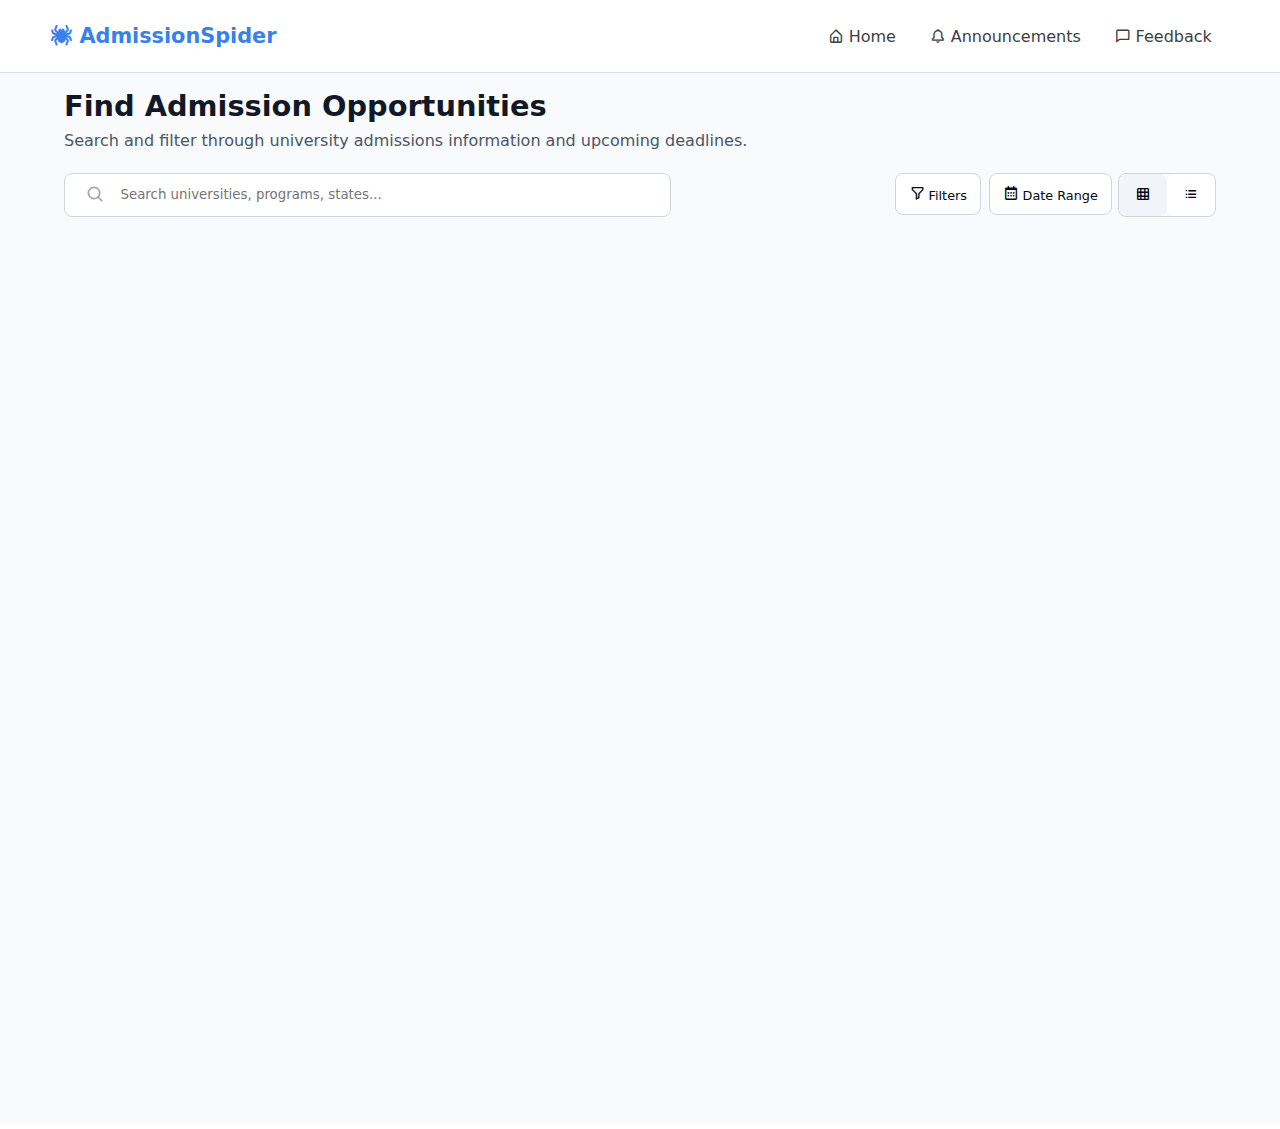
==== commit 8a30029c: "." ====
--- a/index.html
+++ b/index.html
@@ -109,121 +109,121 @@
                         </div>
                         <div class="layer1-right">Undergraduate</div>
                     </div>
-                    <div class="deadline"><i class='bx bx-calendar' ></i> Deadline: <p>2025-10-15</p></div>
+                    <div class="deadline"><i class='bx bx-calendar' ></i> Deadline: <p>2025-05-02</p></div>
                     <div class="state"><svg xmlns="http://www.w3.org/2000/svg" height="1rem" viewBox="0 -960 960 960" width="1rem" fill="#4b5563"><path d="M480-480q33 0 56.5-23.5T560-560q0-33-23.5-56.5T480-640q-33 0-56.5 23.5T400-560q0 33 23.5 56.5T480-480Zm0 294q122-112 181-203.5T720-552q0-109-69.5-178.5T480-800q-101 0-170.5 69.5T240-552q0 71 59 162.5T480-186Zm0 106Q319-217 239.5-334.5T160-552q0-150 96.5-239T480-880q127 0 223.5 89T800-552q0 100-79.5 217.5T480-80Zm0-480Z"/></svg> <p>Maharashtra</p></div>
-                    <div class="announcement"><i class='bx bx-info-circle' ></i> Lorem ipsum dolor, sit amet consectetur adipisicing elit. Iste, voluptates qui</div>
-                    <div class="lower-box">
-                        <button class="clg-website">Visit Website <i class="fa-solid fa-arrow-up-right-from-square"></i></button>
-                    </div>
-                </div>
-
-                <div class="clg-box">
-                    <div class="clg-layer1">
-                        <div class="layer1-left">
-                            <div class="img-box"><i class="fa-solid fa-graduation-cap"></i></div>
-                            <div class="name-course"><p class="clg-name">IIT Kharagpur</p><p class="clg-course">B.Tech Chemical Engineering</p></div>
-                        </div>
-                        <div class="layer1-right">Diploma</div>
-                    </div>
-                    <div class="deadline"><i class='bx bx-calendar' ></i> Deadline: <p>2025-05-20</p></div>
-                    <div class="state"><svg xmlns="http://www.w3.org/2000/svg" height="1rem" viewBox="0 -960 960 960" width="1rem" fill="#4b5563"><path d="M480-480q33 0 56.5-23.5T560-560q0-33-23.5-56.5T480-640q-33 0-56.5 23.5T400-560q0 33 23.5 56.5T480-480Zm0 294q122-112 181-203.5T720-552q0-109-69.5-178.5T480-800q-101 0-170.5 69.5T240-552q0 71 59 162.5T480-186Zm0 106Q319-217 239.5-334.5T160-552q0-150 96.5-239T480-880q127 0 223.5 89T800-552q0 100-79.5 217.5T480-80Zm0-480Z"/></svg> <p>Kharagpur</p></div>
-                    <div class="announcement"><i class='bx bx-info-circle' ></i> Lorem ipsum dolor, sit amet consectetur adipisicing elit. Iste, voluptates qui</div>
-                    <div class="lower-box">
-                        <button class="clg-website">Visit Website <i class="fa-solid fa-arrow-up-right-from-square"></i></button>
-                    </div>
-                </div>
-
-                <div class="clg-box">
-                    <div class="clg-layer1">
-                        <div class="layer1-left">
-                            <div class="img-box"><i class="fa-solid fa-graduation-cap"></i></div>
-                            <div class="name-course"><p class="clg-name">IIM Ahmedabad</p><p class="clg-course">B.Tech Computer Science</p></div>
+                    <div class="announcement"><i class='bx bx-info-circle' ></i> JEE Advanced scores required</div>
+                    <div class="lower-box">
+                        <button class="clg-website">Visit Website <i class="fa-solid fa-arrow-up-right-from-square"></i></button>
+                    </div>
+                </div>
+
+                <div class="clg-box">
+                    <div class="clg-layer1">
+                        <div class="layer1-left">
+                            <div class="img-box"><i class="fa-solid fa-graduation-cap"></i></div>
+                            <div class="name-course"><p class="clg-name">Pondicherry University</p><p class="clg-course">PhD - Science</p></div>
                         </div>
                         <div class="layer1-right">PhD</div>
                     </div>
-                    <div class="deadline"><i class='bx bx-calendar' ></i> Deadline: <p>2025-07-25</p></div>
-                    <div class="state"><svg xmlns="http://www.w3.org/2000/svg" height="1rem" viewBox="0 -960 960 960" width="1rem" fill="#4b5563"><path d="M480-480q33 0 56.5-23.5T560-560q0-33-23.5-56.5T480-640q-33 0-56.5 23.5T400-560q0 33 23.5 56.5T480-480Zm0 294q122-112 181-203.5T720-552q0-109-69.5-178.5T480-800q-101 0-170.5 69.5T240-552q0 71 59 162.5T480-186Zm0 106Q319-217 239.5-334.5T160-552q0-150 96.5-239T480-880q127 0 223.5 89T800-552q0 100-79.5 217.5T480-80Zm0-480Z"/></svg> <p>Gujarat</p></div>
-                    <div class="announcement"><i class='bx bx-info-circle' ></i> Lorem ipsum dolor, sit amet consectetur adipisicing elit. Iste, voluptates qui</div>
-                    <div class="lower-box">
-                        <button class="clg-website">Visit Website <i class="fa-solid fa-arrow-up-right-from-square"></i></button>
-                    </div>
-                </div>
-
-                <div class="clg-box">
-                    <div class="clg-layer1">
-                        <div class="layer1-left">
-                            <div class="img-box"><i class="fa-solid fa-graduation-cap"></i></div>
-                            <div class="name-course"><p class="clg-name">Manipur University</p><p class="clg-course">B.Tech Computer Science</p></div>
+                    <div class="deadline"><i class='bx bx-calendar' ></i> Deadline: <p>2025-04-17</p></div>
+                    <div class="state"><svg xmlns="http://www.w3.org/2000/svg" height="1rem" viewBox="0 -960 960 960" width="1rem" fill="#4b5563"><path d="M480-480q33 0 56.5-23.5T560-560q0-33-23.5-56.5T480-640q-33 0-56.5 23.5T400-560q0 33 23.5 56.5T480-480Zm0 294q122-112 181-203.5T720-552q0-109-69.5-178.5T480-800q-101 0-170.5 69.5T240-552q0 71 59 162.5T480-186Zm0 106Q319-217 239.5-334.5T160-552q0-150 96.5-239T480-880q127 0 223.5 89T800-552q0 100-79.5 217.5T480-80Zm0-480Z"/></svg> <p>Puducherry</p></div>
+                    <div class="announcement"><i class='bx bx-info-circle' ></i> Ph.D. Admission - January 2025 Session (Through CSIR-UGC NET 2024 / UGC-NET 2024) Opens on 27.03.2025 Closes on 17.04.2025</div>
+                    <div class="lower-box">
+                        <button class="clg-website">Visit Website <i class="fa-solid fa-arrow-up-right-from-square"></i></button>
+                    </div>
+                </div>
+
+                <div class="clg-box">
+                    <div class="clg-layer1">
+                        <div class="layer1-left">
+                            <div class="img-box"><i class="fa-solid fa-graduation-cap"></i></div>
+                            <div class="name-course"><p class="clg-name">Pondicherry University</p><p class="clg-course">Bachelor of Science (B.Sc)</p></div>
+                        </div>
+                        <div class="layer1-right">Undergraduate</div>
+                    </div>
+                    <div class="deadline"><i class='bx bx-calendar' ></i> Deadline: <p>2024-09-01</p></div>
+                    <div class="state"><svg xmlns="http://www.w3.org/2000/svg" height="1rem" viewBox="0 -960 960 960" width="1rem" fill="#4b5563"><path d="M480-480q33 0 56.5-23.5T560-560q0-33-23.5-56.5T480-640q-33 0-56.5 23.5T400-560q0 33 23.5 56.5T480-480Zm0 294q122-112 181-203.5T720-552q0-109-69.5-178.5T480-800q-101 0-170.5 69.5T240-552q0 71 59 162.5T480-186Zm0 106Q319-217 239.5-334.5T160-552q0-150 96.5-239T480-880q127 0 223.5 89T800-552q0 100-79.5 217.5T480-80Zm0-480Z"/></svg> <p>Puducherry</p></div>
+                    <div class="announcement"><i class='bx bx-info-circle' ></i> Admissions Based on CUET( U.G ) score- 2024</div>
+                    <div class="lower-box">
+                        <button class="clg-website">Visit Website <i class="fa-solid fa-arrow-up-right-from-square"></i></button>
+                    </div>
+                </div>
+
+                <div class="clg-box">
+                    <div class="clg-layer1">
+                        <div class="layer1-left">
+                            <div class="img-box"><i class="fa-solid fa-graduation-cap"></i></div>
+                            <div class="name-course"><p class="clg-name">Pondicherry University</p><p class="clg-course">Bachelor of Arts (BA)</p></div>
+                        </div>
+                        <div class="layer1-right">Undergraduate</div>
+                    </div>
+                    <div class="deadline"><i class='bx bx-calendar' ></i> Deadline: <p>2024-09-16</p></div>
+                    <div class="state"><svg xmlns="http://www.w3.org/2000/svg" height="1rem" viewBox="0 -960 960 960" width="1rem" fill="#4b5563"><path d="M480-480q33 0 56.5-23.5T560-560q0-33-23.5-56.5T480-640q-33 0-56.5 23.5T400-560q0 33 23.5 56.5T480-480Zm0 294q122-112 181-203.5T720-552q0-109-69.5-178.5T480-800q-101 0-170.5 69.5T240-552q0 71 59 162.5T480-186Zm0 106Q319-217 239.5-334.5T160-552q0-150 96.5-239T480-880q127 0 223.5 89T800-552q0 100-79.5 217.5T480-80Zm0-480Z"/></svg> <p>Puducherry</p></div>
+                    <div class="announcement"><i class='bx bx-info-circle' ></i>Based on National Common Entrance Test [NCET] 2024</div>
+                    <div class="lower-box">
+                        <button class="clg-website">Visit Website <i class="fa-solid fa-arrow-up-right-from-square"></i></button>
+                    </div>
+                </div>
+
+                <div class="clg-box">
+                    <div class="clg-layer1">
+                        <div class="layer1-left">
+                            <div class="img-box"><i class="fa-solid fa-graduation-cap"></i></div>
+                            <div class="name-course"><p class="clg-name">Pondicherry University</p><p class="clg-course">Bachelor of Science (B.Sc)</p></div>
+                        </div>
+                        <div class="layer1-right">Undergraduate</div>
+                    </div>
+                    <div class="deadline"><i class='bx bx-calendar' ></i> Deadline: <p>2024-09-16</p></div>
+                    <div class="state"><svg xmlns="http://www.w3.org/2000/svg" height="1rem" viewBox="0 -960 960 960" width="1rem" fill="#4b5563"><path d="M480-480q33 0 56.5-23.5T560-560q0-33-23.5-56.5T480-640q-33 0-56.5 23.5T400-560q0 33 23.5 56.5T480-480Zm0 294q122-112 181-203.5T720-552q0-109-69.5-178.5T480-800q-101 0-170.5 69.5T240-552q0 71 59 162.5T480-186Zm0 106Q319-217 239.5-334.5T160-552q0-150 96.5-239T480-880q127 0 223.5 89T800-552q0 100-79.5 217.5T480-80Zm0-480Z"/></svg> <p>Puducherry</p></div>
+                    <div class="announcement"><i class='bx bx-info-circle' ></i> Based on National Common Entrance Test [NCET] 2024</div>
+                    <div class="lower-box">
+                        <button class="clg-website">Visit Website <i class="fa-solid fa-arrow-up-right-from-square"></i></button>
+                    </div>
+                </div>
+
+                <div class="clg-box">
+                    <div class="clg-layer1">
+                        <div class="layer1-left">
+                            <div class="img-box"><i class="fa-solid fa-graduation-cap"></i></div>
+                            <div class="name-course"><p class="clg-name">Pondicherry University</p><p class="clg-course">Bachelor of Education (B.Ed)</p></div>
+                        </div>
+                        <div class="layer1-right">Professional</div>
+                    </div>
+                    <div class="deadline"><i class='bx bx-calendar' ></i> Deadline: <p>2024-09-16</p></div>
+                    <div class="state"><svg xmlns="http://www.w3.org/2000/svg" height="1rem" viewBox="0 -960 960 960" width="1rem" fill="#4b5563"><path d="M480-480q33 0 56.5-23.5T560-560q0-33-23.5-56.5T480-640q-33 0-56.5 23.5T400-560q0 33 23.5 56.5T480-480Zm0 294q122-112 181-203.5T720-552q0-109-69.5-178.5T480-800q-101 0-170.5 69.5T240-552q0 71 59 162.5T480-186Zm0 106Q319-217 239.5-334.5T160-552q0-150 96.5-239T480-880q127 0 223.5 89T800-552q0 100-79.5 217.5T480-80Zm0-480Z"/></svg> <p>Puducherry</p></div>
+                    <div class="announcement"><i class='bx bx-info-circle' ></i> Based on National Common Entrance Test [NCET] 2024</div>
+                    <div class="lower-box">
+                        <button class="clg-website">Visit Website <i class="fa-solid fa-arrow-up-right-from-square"></i></button>
+                    </div>
+                </div>
+
+                <div class="clg-box">
+                    <div class="clg-layer1">
+                        <div class="layer1-left">
+                            <div class="img-box"><i class="fa-solid fa-graduation-cap"></i></div>
+                            <div class="name-course"><p class="clg-name">Mizoram University</p><p class="clg-course">Bachelor of Technology (B.Tech)</p></div>
+                        </div>
+                        <div class="layer1-right">Undergraduate</div>
+                    </div>
+                    <div class="deadline"><i class='bx bx-calendar' ></i> Deadline: <p>2025-04-25</p></div>
+                    <div class="state"><svg xmlns="http://www.w3.org/2000/svg" height="1rem" viewBox="0 -960 960 960" width="1rem" fill="#4b5563"><path d="M480-480q33 0 56.5-23.5T560-560q0-33-23.5-56.5T480-640q-33 0-56.5 23.5T400-560q0 33 23.5 56.5T480-480Zm0 294q122-112 181-203.5T720-552q0-109-69.5-178.5T480-800q-101 0-170.5 69.5T240-552q0 71 59 162.5T480-186Zm0 106Q319-217 239.5-334.5T160-552q0-150 96.5-239T480-880q127 0 223.5 89T800-552q0 100-79.5 217.5T480-80Zm0-480Z"/></svg> <p>Mizoram</p></div>
+                    <div class="announcement"><i class='bx bx-info-circle' ></i> B.Tech Admission Notice (Last Date - Friday, 25th April 2025 @ 5.00 PM)</div>
+                    <div class="lower-box">
+                        <button class="clg-website">Visit Website <i class="fa-solid fa-arrow-up-right-from-square"></i></button>
+                    </div>
+                </div>
+
+                <div class="clg-box">
+                    <div class="clg-layer1">
+                        <div class="layer1-left">
+                            <div class="img-box"><i class="fa-solid fa-graduation-cap"></i></div>
+                            <div class="name-course"><p class="clg-name">Manipur University</p><p class="clg-course">Master of Arts (MA)</p></div>
                         </div>
                         <div class="layer1-right">Postgraduate</div>
                     </div>
-                    <div class="deadline"><i class='bx bx-calendar' ></i> Deadline: <p>2025-10-15</p></div>
+                    <div class="deadline"><i class='bx bx-calendar' ></i> Deadline: <p>2025-02-01</p></div>
                     <div class="state"><svg xmlns="http://www.w3.org/2000/svg" height="1rem" viewBox="0 -960 960 960" width="1rem" fill="#4b5563"><path d="M480-480q33 0 56.5-23.5T560-560q0-33-23.5-56.5T480-640q-33 0-56.5 23.5T400-560q0 33 23.5 56.5T480-480Zm0 294q122-112 181-203.5T720-552q0-109-69.5-178.5T480-800q-101 0-170.5 69.5T240-552q0 71 59 162.5T480-186Zm0 106Q319-217 239.5-334.5T160-552q0-150 96.5-239T480-880q127 0 223.5 89T800-552q0 100-79.5 217.5T480-80Zm0-480Z"/></svg> <p>Manipur</p></div>
-                    <div class="announcement"><i class='bx bx-info-circle' ></i>Lorem ipsum dolor, sit amet consectetur adipisicing elit. Iste, voluptates qui</div>
-                    <div class="lower-box">
-                        <button class="clg-website">Visit Website <i class="fa-solid fa-arrow-up-right-from-square"></i></button>
-                    </div>
-                </div>
-
-                <div class="clg-box">
-                    <div class="clg-layer1">
-                        <div class="layer1-left">
-                            <div class="img-box"><i class="fa-solid fa-graduation-cap"></i></div>
-                            <div class="name-course"><p class="clg-name">Maharaja Sayajirao University (MSU)</p><p class="clg-course">B.Tech Computer Science</p></div>
-                        </div>
-                        <div class="layer1-right">Professional</div>
-                    </div>
-                    <div class="deadline"><i class='bx bx-calendar' ></i> Deadline: <p>2025-04-11</p></div>
-                    <div class="state"><svg xmlns="http://www.w3.org/2000/svg" height="1rem" viewBox="0 -960 960 960" width="1rem" fill="#4b5563"><path d="M480-480q33 0 56.5-23.5T560-560q0-33-23.5-56.5T480-640q-33 0-56.5 23.5T400-560q0 33 23.5 56.5T480-480Zm0 294q122-112 181-203.5T720-552q0-109-69.5-178.5T480-800q-101 0-170.5 69.5T240-552q0 71 59 162.5T480-186Zm0 106Q319-217 239.5-334.5T160-552q0-150 96.5-239T480-880q127 0 223.5 89T800-552q0 100-79.5 217.5T480-80Zm0-480Z"/></svg> <p>Vadodara</p></div>
-                    <div class="announcement"><i class='bx bx-info-circle' ></i> Lorem ipsum dolor, sit amet consectetur adipisicing elit. Iste, voluptates qui</div>
-                    <div class="lower-box">
-                        <button class="clg-website">Visit Website <i class="fa-solid fa-arrow-up-right-from-square"></i></button>
-                    </div>
-                </div>
-
-                <div class="clg-box">
-                    <div class="clg-layer1">
-                        <div class="layer1-left">
-                            <div class="img-box"><i class="fa-solid fa-graduation-cap"></i></div>
-                            <div class="name-course"><p class="clg-name">Anna University</p><p class="clg-course">BSc. Bachelor of Science</p></div>
-                        </div>
-                        <div class="layer1-right">Undergraduate</div>
-                    </div>
-                    <div class="deadline"><i class='bx bx-calendar' ></i> Deadline: <p>2025-03-10</p></div>
-                    <div class="state"><svg xmlns="http://www.w3.org/2000/svg" height="1rem" viewBox="0 -960 960 960" width="1rem" fill="#4b5563"><path d="M480-480q33 0 56.5-23.5T560-560q0-33-23.5-56.5T480-640q-33 0-56.5 23.5T400-560q0 33 23.5 56.5T480-480Zm0 294q122-112 181-203.5T720-552q0-109-69.5-178.5T480-800q-101 0-170.5 69.5T240-552q0 71 59 162.5T480-186Zm0 106Q319-217 239.5-334.5T160-552q0-150 96.5-239T480-880q127 0 223.5 89T800-552q0 100-79.5 217.5T480-80Zm0-480Z"/></svg> <p>Chennai</p></div>
-                    <div class="announcement"><i class='bx bx-info-circle' ></i> Lorem ipsum dolor, sit amet consectetur adipisicing elit. Iste, voluptates qui</div>
-                    <div class="lower-box">
-                        <button class="clg-website">Visit Website <i class="fa-solid fa-arrow-up-right-from-square"></i></button>
-                    </div>
-                </div>
-
-                <div class="clg-box">
-                    <div class="clg-layer1">
-                        <div class="layer1-left">
-                            <div class="img-box"><i class="fa-solid fa-graduation-cap"></i></div>
-                            <div class="name-course"><p class="clg-name">IIT Bombay</p><p class="clg-course">B.Tech Mechanical Engineering</p></div>
-                        </div>
-                        <div class="layer1-right">Undergraduate</div>
-                    </div>
-                    <div class="deadline"><i class='bx bx-calendar' ></i> Deadline: <p>2025-12-15</p></div>
-                    <div class="state"><svg xmlns="http://www.w3.org/2000/svg" height="1rem" viewBox="0 -960 960 960" width="1rem" fill="#4b5563"><path d="M480-480q33 0 56.5-23.5T560-560q0-33-23.5-56.5T480-640q-33 0-56.5 23.5T400-560q0 33 23.5 56.5T480-480Zm0 294q122-112 181-203.5T720-552q0-109-69.5-178.5T480-800q-101 0-170.5 69.5T240-552q0 71 59 162.5T480-186Zm0 106Q319-217 239.5-334.5T160-552q0-150 96.5-239T480-880q127 0 223.5 89T800-552q0 100-79.5 217.5T480-80Zm0-480Z"/></svg> <p>Maharashtra</p></div>
-                    <div class="announcement"><i class='bx bx-info-circle' ></i> Lorem ipsum dolor, sit amet consectetur adipisicing elit. Iste, voluptates qui</div>
-                    <div class="lower-box">
-                        <button class="clg-website">Visit Website <i class="fa-solid fa-arrow-up-right-from-square"></i></button>
-                    </div>
-                </div>
-
-                <div class="clg-box">
-                    <div class="clg-layer1">
-                        <div class="layer1-left">
-                            <div class="img-box"><i class="fa-solid fa-graduation-cap"></i></div>
-                            <div class="name-course"><p class="clg-name">IIT Bombay</p><p class="clg-course">B.Tech Computer Science</p></div>
-                        </div>
-                        <div class="layer1-right">Undergraduate</div>
-                    </div>
-                    <div class="deadline"><i class='bx bx-calendar' ></i> Deadline: <p>2025-08-19</p></div>
-                    <div class="state"><svg xmlns="http://www.w3.org/2000/svg" height="1rem" viewBox="0 -960 960 960" width="1rem" fill="#4b5563"><path d="M480-480q33 0 56.5-23.5T560-560q0-33-23.5-56.5T480-640q-33 0-56.5 23.5T400-560q0 33 23.5 56.5T480-480Zm0 294q122-112 181-203.5T720-552q0-109-69.5-178.5T480-800q-101 0-170.5 69.5T240-552q0 71 59 162.5T480-186Zm0 106Q319-217 239.5-334.5T160-552q0-150 96.5-239T480-880q127 0 223.5 89T800-552q0 100-79.5 217.5T480-80Zm0-480Z"/></svg> <p>Maharashtra</p></div>
-                    <div class="announcement"><i class='bx bx-info-circle' ></i> Lorem ipsum dolor, sit amet consectetur adipisicing elit. Iste, voluptates qui</div>
+                    <div class="announcement"><i class='bx bx-info-circle' ></i> PG Admissions 2025-26 based on CUET-PG Score</div>
                     <div class="lower-box">
                         <button class="clg-website">Visit Website <i class="fa-solid fa-arrow-up-right-from-square"></i></button>
                     </div>
--- a/css-files/styles.css
+++ b/css-files/styles.css
@@ -428,7 +428,7 @@
     height: auto;
     padding: 0.5rem;
     color: #374151;
-    font-size: 0.9rem;
+    font-size: 0.8rem;
     background-color: #f9fafb;
     border: 0.08rem solid rgb(209 213 219);
     border-radius: 0.5rem;
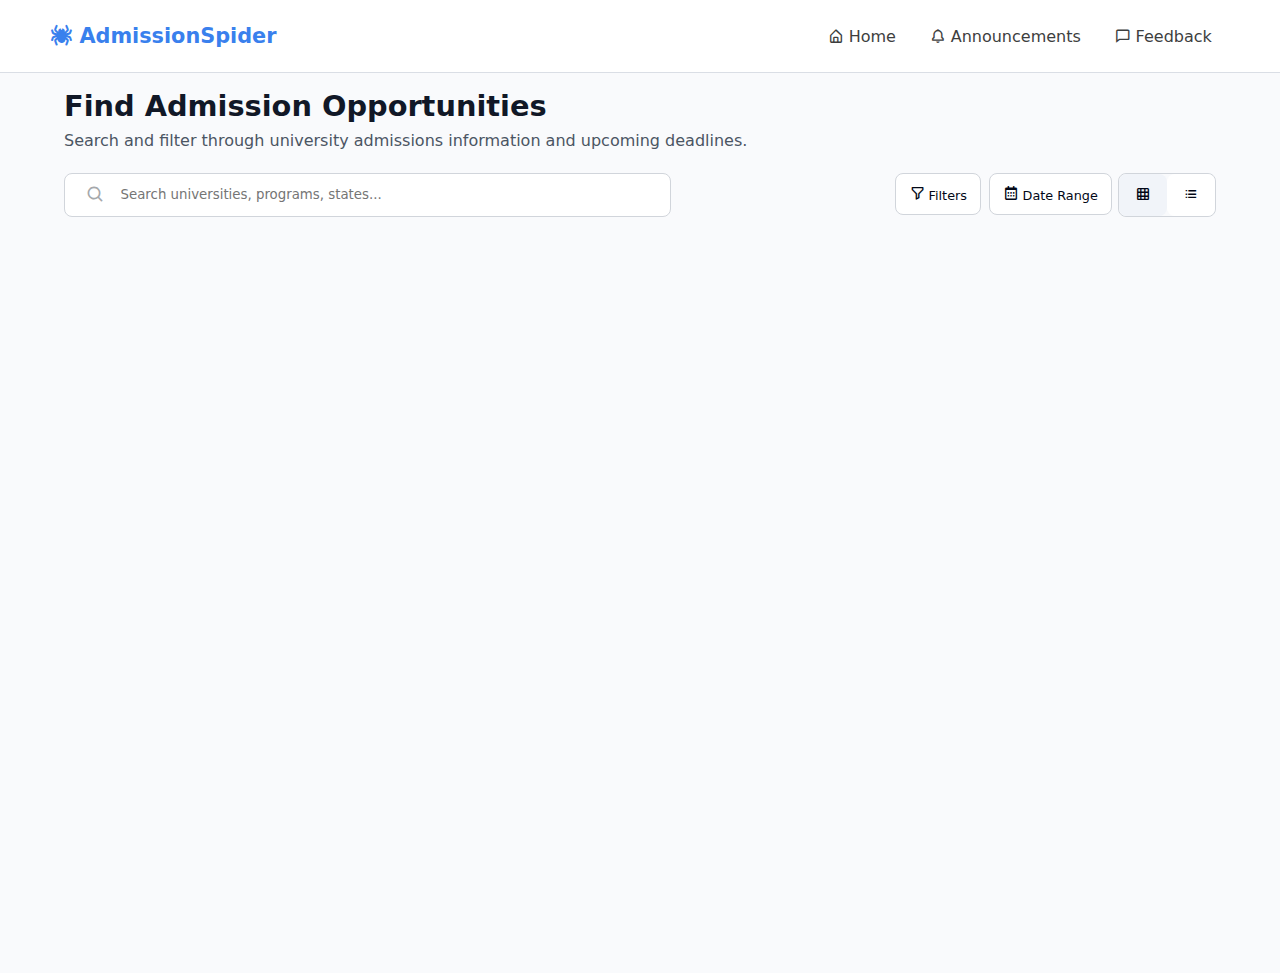
==== commit 41e330e4: "minor changes" ====
--- a/index.html
+++ b/index.html
@@ -60,6 +60,7 @@
                                 <label><input type="checkbox">Professional</label>
                                 <label><input type="checkbox">Diploma</label>
                                 <label><input type="checkbox">PhD</label>
+                                <label><input type="checkbox">Doctorate</label>
                                 <!-- <label><input type="checkbox"> Postgraduate Diploma</label>
                                 <label><input type="checkbox"> Post-Doctoral Research</label> -->
                             </div>
@@ -101,7 +102,7 @@
             </div> -->
 
             <div class="clg-list"> <!--class="clg-list-flex"-->
-                <div class="clg-box">
+                <!-- <div class="clg-box">
                     <div class="clg-layer1">
                         <div class="layer1-left">
                             <div class="img-box"><i class="fa-solid fa-graduation-cap"></i></div>
@@ -227,7 +228,7 @@
                     <div class="lower-box">
                         <button class="clg-website">Visit Website <i class="fa-solid fa-arrow-up-right-from-square"></i></button>
                     </div>
-                </div>
+                </div> -->
             </div>
         </div>
     </main>
--- a/css-files/styles.css
+++ b/css-files/styles.css
@@ -323,10 +323,12 @@
 
 /* ---------- Boxes ---------- */
 .clg-list {
+    max-width: 100%;
     width: 100%;
     height: auto;
     display: grid;
-    grid-template-columns: repeat(3, 1fr);
+    /* grid-template-columns:  repeat(3, 1fr); minmax(33%, 38.8%) */
+    grid-template-columns: repeat(3, 32.5%);
     grid-auto-flow: row;
     grid-gap: 1.2rem;
 }
@@ -339,6 +341,7 @@
 }
 
 .clg-box {
+    width: auto;
     height: auto;
     background-color: white;
     border: 0.08rem solid rgb(209 213 219);
@@ -376,7 +379,7 @@
     gap: 0.8rem;
 }
 .img-box {
-    height: 1.6rem;
+    height: 1.6rem; /*1.6rem*/
     width: 1.6rem;
     padding: 0.5rem;
     background-color: #e1f2fd;
@@ -432,6 +435,8 @@
     background-color: #f9fafb;
     border: 0.08rem solid rgb(209 213 219);
     border-radius: 0.5rem;
+    overflow-wrap: break-word;
+    white-space: normal;
 }
 .announcement i {
     font-size: 0.9rem;
@@ -489,9 +494,12 @@
     .home-box i, .announcement-box i, .feedback-box i {
         font-size: 1.2rem;
     }
+    main {
+        padding: 1rem 1rem;
+    }
     .container {
         width: 100%;
-        padding: 1rem 1rem;
+        padding: 0;
     }
     .nav2 {
         height: auto;
@@ -530,7 +538,8 @@
     .clg-list, .clg-list-flex {
         width: 100%;
         display: flex;
-        flex-direction: column;align-items: center;
+        flex-direction: column;
+        align-items: center;
         margin-top: 1rem;
     }
     .clg-box {
@@ -556,9 +565,13 @@
     .header-right p {
         font-size: 0.9rem;
     }
+    main {
+        padding: 2rem 1rem;
+    }
     .container {
         min-width: 95%;
         max-width: 100%;
+        padding: 0;
     }
     .heading {
         width: 100%;
@@ -585,7 +598,7 @@
         max-width: 100%;
     }
     .clg-list {
-        grid-template-columns: repeat(2, 1fr);
+        grid-template-columns: repeat(2, 48.5%);
     }
 }
 
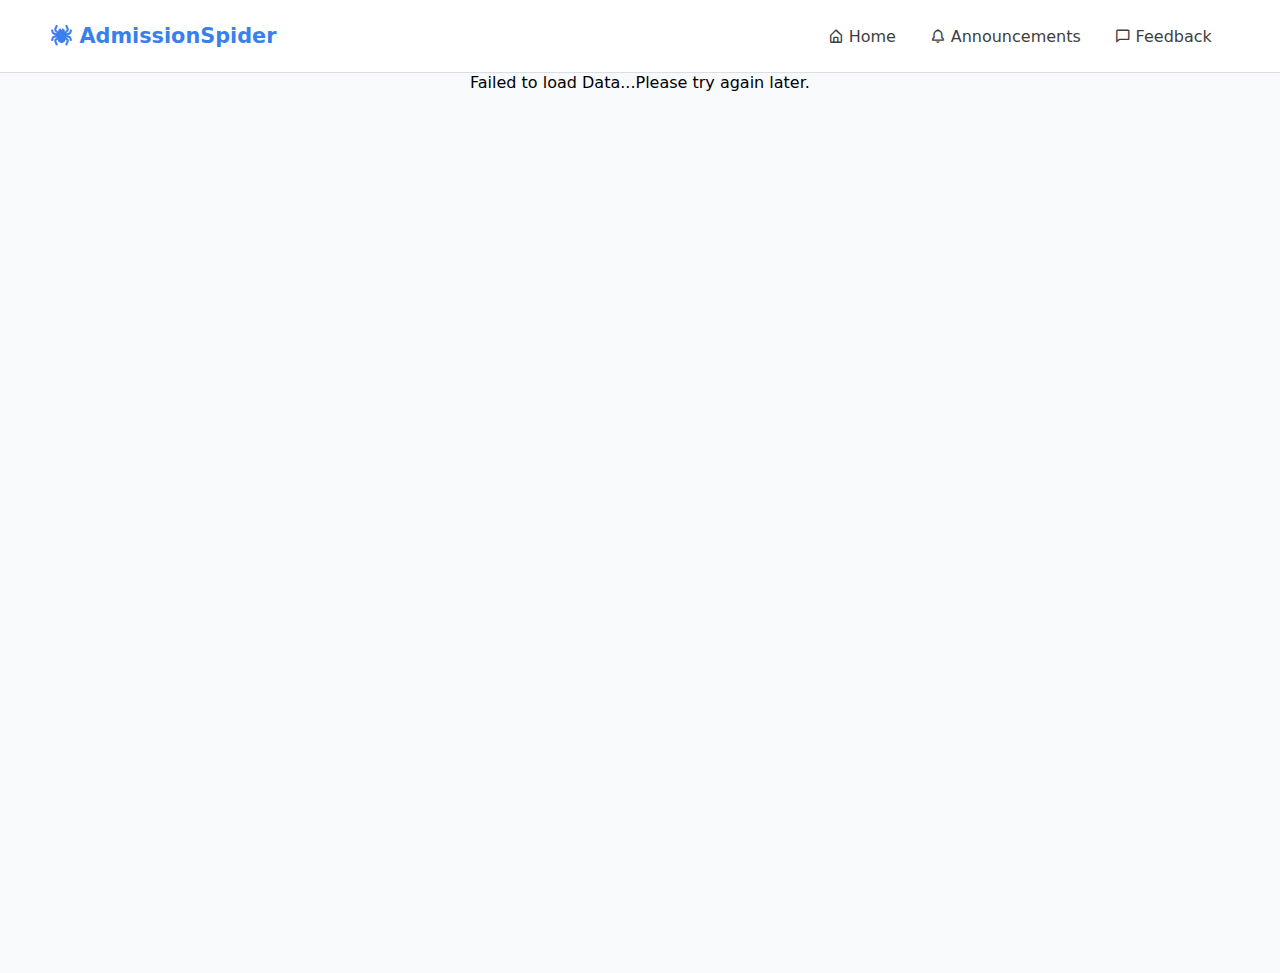
==== commit d4e08c5b: "added and modified few files" ====
--- a/index.html
+++ b/index.html
@@ -128,8 +128,12 @@
                     </div>
                     <div class="deadline"><i class='bx bx-calendar' ></i> Deadline: <p>2025-04-17</p></div>
                     <div class="state"><svg xmlns="http://www.w3.org/2000/svg" height="1rem" viewBox="0 -960 960 960" width="1rem" fill="#4b5563"><path d="M480-480q33 0 56.5-23.5T560-560q0-33-23.5-56.5T480-640q-33 0-56.5 23.5T400-560q0 33 23.5 56.5T480-480Zm0 294q122-112 181-203.5T720-552q0-109-69.5-178.5T480-800q-101 0-170.5 69.5T240-552q0 71 59 162.5T480-186Zm0 106Q319-217 239.5-334.5T160-552q0-150 96.5-239T480-880q127 0 223.5 89T800-552q0 100-79.5 217.5T480-80Zm0-480Z"/></svg> <p>Puducherry</p></div>
-                    <div class="announcement"><i class='bx bx-info-circle' ></i> Ph.D. Admission - January 2025 Session (Through CSIR-UGC NET 2024 / UGC-NET 2024) Opens on 27.03.2025 Closes on 17.04.2025</div>
-                    <div class="lower-box">
+                    <div class="announcement">
+                        <p class="announcement-text"><i class='bx bx-info-circle' ></i> Ph.D. Admission - January 2025 Session (Through CSIR-UGC NET 2024 / UGC-NET 2024) Opens on 27.03.2025 Closes on 17.04.2025 (Through CSIR-UGC NET 2024 / UGC-NET 2024) Opens on 27.03.2025 Closes on 17.04.2025</p>
+                        <button class="readMore" onclick="toggleReadMore()">Read More <i class='bx bx-chevron-down'></i></button>
+                    </div>
+                    <div class="lower-box">
+                        <button class="viewDetails" href="details.html"><i class='bx bx-file'></i> View Details</button>
                         <button class="clg-website">Visit Website <i class="fa-solid fa-arrow-up-right-from-square"></i></button>
                     </div>
                 </div>
@@ -160,7 +164,10 @@
                     </div>
                     <div class="deadline"><i class='bx bx-calendar' ></i> Deadline: <p>2024-09-16</p></div>
                     <div class="state"><svg xmlns="http://www.w3.org/2000/svg" height="1rem" viewBox="0 -960 960 960" width="1rem" fill="#4b5563"><path d="M480-480q33 0 56.5-23.5T560-560q0-33-23.5-56.5T480-640q-33 0-56.5 23.5T400-560q0 33 23.5 56.5T480-480Zm0 294q122-112 181-203.5T720-552q0-109-69.5-178.5T480-800q-101 0-170.5 69.5T240-552q0 71 59 162.5T480-186Zm0 106Q319-217 239.5-334.5T160-552q0-150 96.5-239T480-880q127 0 223.5 89T800-552q0 100-79.5 217.5T480-80Zm0-480Z"/></svg> <p>Puducherry</p></div>
-                    <div class="announcement"><i class='bx bx-info-circle' ></i>Based on National Common Entrance Test [NCET] 2024</div>
+                    <div class="announcement">
+                        <p><i class='bx bx-info-circle' ></i>Based on National Common Entrance Test [NCET] 2024</p>
+                        <button class="readMore" onclick="toggleReadMore()">Read More <i class='bx bx-chevron-down'></i></button>
+                    </div>
                     <div class="lower-box">
                         <button class="clg-website">Visit Website <i class="fa-solid fa-arrow-up-right-from-square"></i></button>
                     </div>
--- a/css-files/styles.css
+++ b/css-files/styles.css
@@ -7,9 +7,9 @@
 body {
     max-width: 100vw;
 }
-body::-webkit-scrollbar {
+/* body::-webkit-scrollbar {
     display: none;
-}
+} */
 
 /* ---------- Header ---------- */
 header {
@@ -428,13 +428,23 @@
 
 .announcement {
     width: 95%;
-    height: auto;
+    /* height: auto; */
     padding: 0.5rem;
     color: #374151;
     font-size: 0.8rem;
     background-color: #f9fafb;
     border: 0.08rem solid rgb(209 213 219);
     border-radius: 0.5rem;
+    overflow: hidden;
+    transition: all 0.3s ease;
+}
+.announcement-text {
+    display: -webkit-box;
+    line-clamp: 3;
+    -webkit-line-clamp: 3;
+    -webkit-box-orient: vertical;
+    overflow: hidden;
+    transition: all 0.3s ease;
     overflow-wrap: break-word;
     white-space: normal;
 }
@@ -443,16 +453,41 @@
     color: #689df8;
     padding-right: 0.5rem;
 }
+.readMore {
+    width: 100%;
+    height: 2rem;
+    margin-top: 0.8rem;
+    background: none;
+    border: none;
+    border-radius: 0.5rem;
+    color: #4184f5;
+    font-weight: 500;
+    display: flex;
+    justify-content: center;
+    align-items: center;
+}
+.readMore i {
+    font-size: 1.5rem;
+}
+.readMore:hover {
+    background-color: #f1f5f9;
+    cursor: pointer;
+}
+.expanded {
+    line-clamp: unset;
+    -webkit-line-clamp: unset;
+    max-height: 10rem;
+}
 
 .lower-box {
     width: 100%;
     border-top: 0.01rem solid rgb(235, 237, 240);
     margin-top: 0.5rem;
     display: flex;
-    justify-content: flex-end;
-}
-
-.lower-box button {
+    justify-content: space-between;
+}
+
+.viewDetails {
     margin: 1rem 0;
     height: 2.5rem;
     width: 7rem;
@@ -460,10 +495,27 @@
     font-size: 0.8rem;
     font-weight: 500;
     background-color: white;
+    border: none;
+    border-radius: 0.5rem;
+}
+.viewDetails:hover {
+    background-color: #f1f5f9;
+    color: #020817;
+    cursor: pointer;
+}
+
+.clg-website {
+    margin: 1rem 0;
+    height: 2.5rem;
+    width: 7rem;
+    color: #3b82f6;
+    font-size: 0.8rem;
+    font-weight: 500;
+    background-color: white;
     border: 0.09rem solid #3b82f6;
     border-radius: 0.5rem;
 }
-.lower-box button:hover {
+.clg-website:hover {
     background-color: #e0f2fe;
     color: #020817;
     cursor: pointer;
@@ -516,11 +568,14 @@
     .nav-container {
         justify-content: space-between;
     }
-    .grid-view i::before, .list-view i::before {
+    /* .grid-view i::before, .list-view i::before {
         font-size: 1.1rem;
     }
     .grid-view, .list-view {
         padding: 0 1rem;
+    } */
+    .view-btns {
+        display: none;
     }
     .date-range-btn, .filter-btn {
         font-size: 0.8rem;
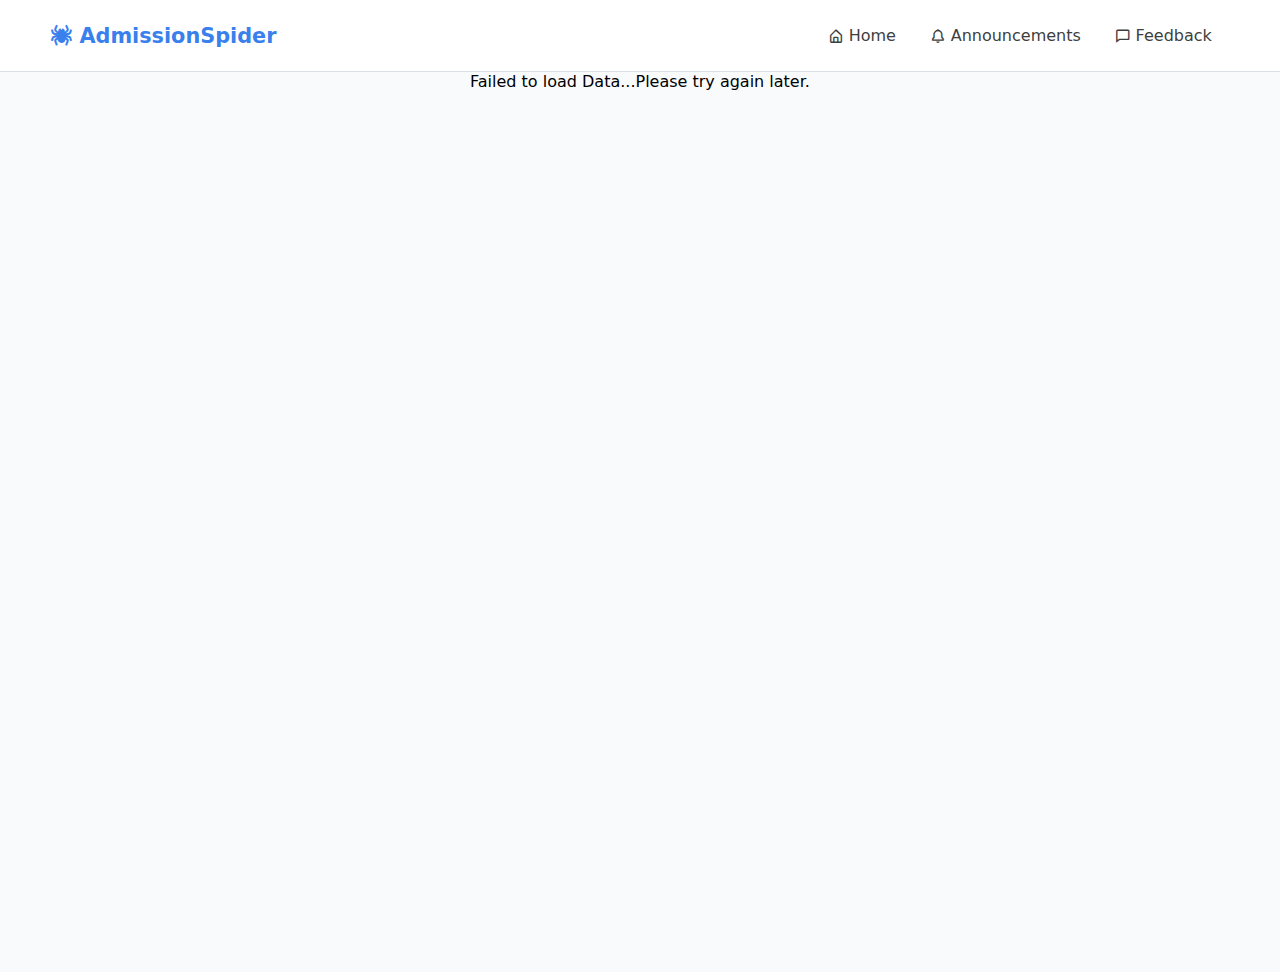
==== commit 3a6e4f22: "refactor and new ui" ====
--- a/index.html
+++ b/index.html
@@ -1,35 +1,46 @@
 <!DOCTYPE html>
 <html lang="en">
+
 <head>
     <meta charset="UTF-8">
     <meta name="viewport" content="width=device-width, initial-scale=1.0">
     <title>Admission Spider</title>
-    <link rel="stylesheet" href="https://cdnjs.cloudflare.com/ajax/libs/font-awesome/6.7.2/css/all.min.css" integrity="sha512-Evv84Mr4kqVGRNSgIGL/F/aIDqQb7xQ2vcrdIwxfjThSH8CSR7PBEakCr51Ck+w+/U6swU2Im1vVX0SVk9ABhg==" crossorigin="anonymous" referrerpolicy="no-referrer" />
+    <link rel="stylesheet" href="https://cdnjs.cloudflare.com/ajax/libs/font-awesome/6.7.2/css/all.min.css"
+        integrity="sha512-Evv84Mr4kqVGRNSgIGL/F/aIDqQb7xQ2vcrdIwxfjThSH8CSR7PBEakCr51Ck+w+/U6swU2Im1vVX0SVk9ABhg=="
+        crossorigin="anonymous" referrerpolicy="no-referrer" />
     <link href='https://unpkg.com/boxicons@2.1.4/css/boxicons.min.css' rel='stylesheet'>
-    <link rel="stylesheet" href="https://fonts.googleapis.com/css2?family=Material+Symbols+Outlined:opsz,wght,FILL,GRAD@20..48,100..700,0..1,-50..200&icon_names=location_on" />
-    <link rel="stylesheet" href="./css-files/styles.css" />
+    <link rel="stylesheet"
+        href="https://fonts.googleapis.com/css2?family=Material+Symbols+Outlined:opsz,wght,FILL,GRAD@20..48,100..700,0..1,-50..200&icon_names=location_on" />
+    <link rel="stylesheet" href="./css/global.css" />
+    <link rel="stylesheet" href="./css/header.css" />
+    <link rel="stylesheet" href="./css/home.css" />
 </head>
+
 <body>
     <header>
-        <a href="index.html" class="logo"><i class="fa-solid fa-spider"></i>  AdmissionSpider</a>
+        <a href="index.html" class="logo"><i class="fa-solid fa-spider"></i> AdmissionSpider</a>
         <div class="header-right">
             <a href="index.html" class="home-box">
-                <i class='bx bx-home-alt'></i><p>Home</p>
+                <i class='bx bx-home-alt'></i>
+                <p>Home</p>
             </a>
             <a href="announcements.html" class="announcement-box">
-                <i class='bx bx-bell'></i><p>Announcements</p>
+                <i class='bx bx-bell'></i>
+                <p>Announcements</p>
             </a>
             <a href="feedback.html" class="feedback-box">
-                <i class='bx bx-comment'></i><p>Feedback</p>
+                <i class='bx bx-comment'></i>
+                <p>Feedback</p>
             </a>
         </div>
     </header>
-    
+
     <main>
         <div class="container">
             <div class="heading">
                 <div class="heading-title">Find Admission Opportunities</div>
-                <div class="heading-info">Search and filter through university admissions information and upcoming deadlines.</div>
+                <div class="heading-info">Search and filter through university admissions information and upcoming
+                    deadlines.</div>
             </div>
 
             <div class="nav2">
@@ -39,7 +50,7 @@
                         <input class="input-box" type="text" placeholder="Search universities, programs, states...">
                     </div>
                 </div>
-                
+
                 <div class="nav2-right">
                     <div class="nav-container">
                         <div class="filter-and-date">
@@ -48,7 +59,7 @@
                         </div>
                         <div class="view-btns">
                             <button class="grid-view active"><i class='bx bx-grid'></i></button>
-                            <button class="list-view"><i class='bx bx-list-ul' ></i></button>
+                            <button class="list-view"><i class='bx bx-list-ul'></i></button>
                         </div>
 
 
@@ -59,7 +70,6 @@
                                 <label><input type="checkbox">Postgraduate</label>
                                 <label><input type="checkbox">Professional</label>
                                 <label><input type="checkbox">Diploma</label>
-                                <label><input type="checkbox">PhD</label>
                                 <label><input type="checkbox">Doctorate</label>
                                 <!-- <label><input type="checkbox"> Postgraduate Diploma</label>
                                 <label><input type="checkbox"> Post-Doctoral Research</label> -->
@@ -238,8 +248,48 @@
                 </div> -->
             </div>
         </div>
+
+        <template id="date-card">
+            <div class="clg-box">
+                <div class="program-strip"></div>
+                <div class="upper-box">
+                    <div class="clg-layer1">
+                        <div class="layer1-left">
+                            <div class="img-box"><i class="fa-solid fa-graduation-cap"></i></div>
+                            <div class="name-course">
+                                <p class="clg-name"></p>
+                                <!-- <p class="clg-course"></p> -->
+                            </div>
+                        </div>
+                        <div class="layer1-right"></div>
+                    </div>
+                    <div class="deadline"></div>
+                    <div class="state">
+                        <svg xmlns="http://www.w3.org/2000/svg" height="1rem" viewBox="0 -960 960 960" width="1rem"
+                            fill="#4b5563">
+                            <path
+                                d="M480-480q33 0 56.5-23.5T560-560q0-33-23.5-56.5T480-640q-33 0-56.5 23.5T400-560q0 33 23.5 56.5T480-480Zm0 294q122-112 181-203.5T720-552q0-109-69.5-178.5T480-800q-101 0-170.5 69.5T240-552q0 71 59 162.5T480-186Zm0 106Q319-217 239.5-334.5T160-552q0-150 96.5-239T480-880q127 0 223.5 89T800-552q0 100-79.5 217.5T480-80Zm0-480Z" />
+                        </svg>
+                        <p></p>
+                    </div>
+                    <div class="announcement">
+                        <i class='bx bx-info-circle'></i>
+                        <p class="announcement-text"></p>
+                    </div>
+                </div>
+                <div class="lower-box">
+                    <button class="view-details">
+                        <i class="bx bx-file"></i> View Details
+                    </button>
+                    <button class="clg-website">
+                        Visit Website <i class="fa-solid fa-arrow-up-right-from-square"></i>
+                    </button>
+                </div>
+            </div>
+        </template>
     </main>
 
-    <script src="./js-files/script.js"></script>
+    <script src="./js/script.js"></script>
 </body>
+
 </html>--- a/css/global.css
+++ b/css/global.css
@@ -0,0 +1,10 @@
+* {
+  margin: 0;
+  padding: 0;
+  font-family: system-ui, -apple-system, BlinkMacSystemFont, 'Segoe UI', Roboto, Oxygen, Ubuntu, Cantarell, 'Open Sans', 'Helvetica Neue', sans-serif;
+  box-sizing: border-box;
+}
+
+body {
+  max-width: 100vw;
+}--- a/css/header.css
+++ b/css/header.css
@@ -0,0 +1,47 @@
+header {
+  height: 8vh;
+  max-width: 100%;
+  background-color: white;
+  border-bottom: 1px solid #dadee5;
+  display: flex;
+  justify-content: space-between;
+  align-items: center;
+  padding: 0 10%;
+}
+.logo {
+  text-decoration: none;
+  color: #3980ed;
+  font-size: 1.3rem;
+  font-weight: 700;
+}
+.header-right {
+  height: 100%;
+  width: 29.5%;
+  display: flex;
+  justify-content: space-between;
+  align-items: center;
+  /* gap: 0.8rem; */
+}
+.home-box, .announcement-box, .feedback-box {
+  /* height: 1rem; */
+  width: auto;
+  padding: 0.5rem 1rem;
+  align-items: center;
+  border: 0.5px solid transparent;
+  display: flex;
+  gap: 0.3rem;
+}
+.home-box:hover, .announcement-box:hover, .feedback-box:hover {
+  background-color: #f1f4f9;
+  border-radius: 0.5rem;
+}
+.header-right a {
+  text-decoration: none;
+  cursor: pointer;
+  color: #3d3e3e; /*#020817*/
+  font-size: 0.9rem;
+  font-weight: 500;
+}
+.home-box i, .announcement-box i, .feedback-box i {
+  font-size: 1rem;
+}--- a/css/home.css
+++ b/css/home.css
@@ -0,0 +1,635 @@
+/* ---------- Main Section ---------- */
+main {
+    background-color: #f9fafc;
+    min-height: 100vh;
+    display: flex;
+    justify-content: center;
+}
+
+.container {
+    height: 100%;
+    width: 82%;
+    padding: 2rem 1rem;
+}
+
+/* ---------- Heading ---------- */
+.heading-title {
+    width: 100%;
+    margin-bottom: 0.5rem;
+    font-size: 1.8rem;
+    color: #111827;
+    font-weight: 700;
+}
+.heading-info {
+    width: 100%;
+    color: #4b5563;
+    font-size: 1rem;
+    margin-bottom: 1.5rem;
+}
+
+/* ---------- Nav2 ---------- */
+.nav2 {
+    height: 2.6rem;
+    width: 100%;
+    margin-bottom: 2rem;
+    display: flex;
+    justify-content: space-between;
+    align-items: center;
+}
+.search-container {
+    background-color: white;
+    width: 35%;
+    height: 100%;
+    border: 0.08rem solid rgb(209 213 219);
+    border-radius: 0.5rem;
+    display: flex;
+    justify-content: center;
+    align-items: center;
+    transition: box-shadow 0.2s ease;
+}
+.search-box {
+    height: 85%;
+    width: 98.5%;
+    background-color: white;
+    border-radius: 0.3rem;
+    display: flex;
+    align-items: center;
+}
+.search-box i {
+    font-size: 1.2rem;
+    padding: 1rem;
+    color: #a5a8ab;
+}
+.search-container:focus-within {
+    box-shadow: 0 0 0 2px #4184f5;
+    border-color: #4184f5;
+}
+.input-box {
+    height: 100%;
+    width: 100%;
+    border: none;
+    border-top-right-radius: 0.5rem;
+    border-bottom-right-radius: 0.5rem;
+    outline: none;
+}
+.nav2-right {
+    width: 30%;
+    margin-right: 0;
+}
+.nav-container {
+    display: flex;
+    justify-content: flex-end;
+    gap: 0.4rem;
+}
+.filter-and-date {
+    display: flex;
+    gap: 0.5rem;
+}
+.nav-container i, .view-btns i {
+    font-size: 1rem;
+}
+.date-range-btn, .filter-btn {
+    display: flex;
+    align-items: center;
+    gap: 0.2rem;
+}
+.date-range-btn, .filter-btn, .grid-view, .list-view {
+    font-size: 0.8rem;
+    font-weight: 500;
+    color: #020817;
+    height: 2.6rem;
+    width: auto;
+    padding: 0.5rem 1rem;
+    border: none;
+    background-color: white;
+    border: 0.08rem solid rgb(209 213 219);
+    border-radius: 0.5rem;
+    cursor: pointer;
+}
+.view-btns {
+    display: flex;
+    justify-content: center;
+    border: 0.08rem solid rgb(209 213 219);
+    border-radius: 0.5rem;
+}
+.grid-view, .list-view {
+    border: none;
+    font-size: 0.9rem;
+}
+.active {
+    background-color: #f1f4f9;
+}
+.date-range-btn:hover, .filter-btn:hover, .grid-view:hover, .list-view:hover, .clear:hover {
+    background-color: #f1f4f9;
+}
+
+/* ---------- Filter ---------- */
+.filter-box {
+    position: absolute;
+    left: 59%;
+    margin-top: 3rem;
+    height: fit-content;
+    width: 20rem;
+    padding: 1rem;
+    color: #020817;
+    font-weight: 500;
+    background-color: white;
+    box-shadow: 0 4px 12px rgba(0, 0, 0, 0.1);
+    border-radius: 0.5rem;
+    z-index: 1000;
+}
+.section1, .section2 {
+    margin-top: 0.1rem;
+    margin-bottom: 0.5rem;
+    display: grid;
+    grid-template-columns: repeat(2, 1fr);
+    gap: 0.3rem;
+}
+.filter-box p {
+    font-size: 1rem;
+    padding: 0.5rem 0;
+}
+.filter-box label {
+    font-size: 0.9rem;
+}
+.filter-box input {
+    height: 1rem;
+    width: 1rem;
+    margin-right: 0.5rem;
+    border: 0.08rem solid black;
+    cursor: pointer;
+}
+.buttons {
+    display: flex;
+    justify-content: space-between;
+    margin-top: 1.5rem;
+}
+.clear, .apply {
+    height: 2.3rem;
+    width: auto;
+    padding: 0 1rem;
+    font-weight: 500;
+    border-radius: 0.5rem;
+    cursor: pointer;
+}
+.clear {
+    background-color: white;
+    border: 0.08rem solid rgb(209 213 219);
+}
+.apply {
+    color: white;
+    background-color: #3b82f6;
+    border: none;
+}
+.apply:hover {
+    background-color: #4e8ff7;
+}
+
+/* ---------- Date Range ---------- */
+.date-range-box {
+    position: absolute;
+    left: 70.5%;
+    margin-top: 3rem;
+    height: fit-content;
+    width: 15rem;
+    background-color: white;
+    font-weight: 500;
+    padding: 1rem;
+    box-shadow: 0 4px 12px rgba(0, 0, 0, 0.1);
+    border-radius: 0.5rem;
+    z-index: 1000;
+}
+.date-input {
+    margin-bottom: 1rem;
+}
+.date-input label {
+    font-size: 0.9rem;
+}
+
+.input-container input {
+    width: 95%;
+    border: none;
+    border-radius: 0.3rem;
+    border: 0.08rem solid rgb(209 213 219);
+    padding: 0.5rem;
+    margin-top: 0.5rem;
+    font-size: 0.9rem;
+    cursor: pointer;
+}
+
+.apply-date-btn {
+    height: 2.3rem;
+    width: 50%;
+    margin-left: 22%;
+    background-color: #3b82f6;
+    color: white;
+    font-weight: 500;
+    border-radius: 0.5rem;
+    border: none;
+    align-self: center;
+    cursor: pointer;
+}
+
+.apply-date-btn:hover {
+    background-color: #4e8ff7;
+}
+
+.hidden {
+    display: none;
+}
+
+/* No Data Found Box*/
+.no-data-box {
+    width: 100%;
+    height: 9rem;
+    background-color: white;
+    border-radius: 0.5rem;
+    border: 0.09rem dashed rgb(209 213 219);
+    display: flex;
+    flex-direction: column;
+    justify-content: center;
+    align-items: center;
+    gap: 1rem;
+}
+.no-data-title {
+    font-size: 1.5rem;
+    font-weight: 500;
+    color: #374151;
+}
+.no-data-info {
+    font-size: 1rem;
+    color: #6b7280;
+}
+
+/* ---------- Boxes ---------- */
+.clg-list {
+    max-width: 100%;
+    width: 100%;
+    height: auto;
+    display: grid;
+    /* grid-template-columns:  repeat(3, 1fr); minmax(33%, 38.8%) */
+    grid-template-columns: repeat(2, 1fr);
+    grid-auto-flow: row;
+    grid-gap: 1.2rem;
+}
+.clg-list-flex {
+    width: 100%;
+    height: auto;
+    display: flex;
+    flex-direction: column;
+    gap: 1.2rem;
+}
+
+.clg-box {
+    width: auto;
+    height: auto;
+    background-color: white;
+    border: 1px solid rgb(209 213 219);
+    display: flex;
+    flex-direction: column;
+    justify-content: flex-start;
+    align-items: center;
+    border-radius: 0.5rem;
+    opacity: 0;
+    transform: translateY(20px);
+    animation: fadeUp 0.6s ease-out forwards;
+    transition: box-shadow 0.3s ease;
+    overflow: hidden;
+}
+
+.program-strip {
+    text-align: center;
+    background: #4f46e5;
+    color: #fff;
+    width: 100%;
+    padding: 0.5rem 0;
+    font-size: 0.95rem;
+}
+
+.upper-box {
+    padding: 1.5rem;
+    width: 100%;
+}
+
+@keyframes fadeUp {
+    to {
+        opacity: 1;
+        transform: translateY(0);
+    }
+}
+.clg-box:hover {
+    box-shadow: 0 4px 6px -1px var(--tw-shadow-color, rgb(0 0 0 / 0.1)), 0 2px 4px -2px var(--tw-shadow-color, rgb(0 0 0 / 0.1));
+}
+
+.clg-layer1 {
+    height: auto;
+    width: 100%;
+    display: flex;
+    justify-content: space-between;
+    margin-bottom: 0.8rem;
+    align-items: center;
+}
+.layer1-left {
+    width: 70%;
+    display: flex;
+    gap: 0.8rem;
+    align-items: center;
+}
+.img-box {
+    height: 2.5rem;
+    width: 2.5rem;
+    padding: 0.5rem;
+    background-color: #e1f2fd;
+    color: #4184f5;
+    font-size: 1rem;
+    border-radius: 0.5rem;
+    display: flex;
+    justify-content: center;
+    align-items: center;
+    white-space: nowrap;
+}
+.clg-name {
+    color: #020817;
+    font-size: 1rem;
+    font-weight: 500;
+}
+.clg-course {
+    font-size: 0.9rem;
+    color: #4b5563;
+}
+
+.layer1-right {
+    height: max-content;
+    padding: 0.3rem 0.5rem;
+    width: auto;
+    background-color: #3b82f6;
+    text-align: center;
+    border-radius: 1rem;
+    font-size: 0.8rem;
+    color: #faf8fc;
+    font-weight: 500;
+}
+.layer1-right:hover {
+    background-color: #3f4457 !important;
+}
+
+.deadline, .state {
+    height: max-content;
+    width: 100%;
+    font-size: 0.9rem;
+    color: #4b5563;
+    margin-bottom: 0.5rem;
+    display: flex;
+    gap: 0.25rem;
+    align-items: center;
+}
+
+.state {
+    margin-bottom: 0.8rem;
+}
+
+.announcement {
+    width: 100%;
+    /* height: auto; */
+    padding: 0.5rem;
+    color: #374151;
+    font-size: 0.8rem;
+    background-color: #f9fafb;
+    border: 0.08rem solid rgb(209 213 219);
+    border-radius: 0.5rem;
+    overflow: hidden;
+    transition: all 0.3s ease;
+    display: flex;
+    align-items: center;
+}
+.announcement-text {
+    display: -webkit-box;
+    line-clamp: 2;
+    -webkit-line-clamp: 2;
+    -webkit-box-orient: vertical;
+    overflow: hidden;
+    transition: all 0.3s ease;
+    overflow-wrap: break-word;
+    white-space: normal;
+}
+.announcement i {
+    font-size: 0.9rem;
+    color: #689df8;
+    padding-right: 0.5rem;
+}
+
+.lower-box {
+    width: 100%;
+    border-top: 0.01rem solid rgb(235, 237, 240);
+    /* margin-top: 1.5rem; */
+    display: flex;
+    justify-content: space-between;
+    padding: 0.75rem 1.5rem;
+    align-self: flex-end;
+    margin-top: auto;
+}
+
+.view-details {
+    height: 2.5rem;
+    width: 7rem;
+    color: #3b82f6;
+    font-size: 0.8rem;
+    font-weight: 500;
+    background-color: white;
+    border: none;
+    border-radius: 0.5rem;
+}
+.view-details:hover {
+    background-color: #f1f5f9;
+    color: #020817;
+    cursor: pointer;
+}
+
+.clg-website {
+    height: 2.5rem;
+    width: 7rem;
+    color: #3b82f6;
+    font-size: 0.8rem;
+    font-weight: 500;
+    background-color: white;
+    border: 0.09rem solid #3b82f6;
+    border-radius: 0.5rem;
+}
+.clg-website:hover {
+    background-color: #e0f2fe;
+    color: #020817;
+    cursor: pointer;
+}
+
+/* ---------- Responsive Style Code ---------- */
+@media (max-width: 767px) { /* Mobile (Portrait) */
+    header {
+        max-width: 100%;
+        padding: 0 4%;
+        /* gap: 10%; */
+    }
+    .logo {
+        font-size: 1.2rem;
+    }
+    .header-right {
+        width: 38%;
+        justify-content: flex-end;
+        gap: 5%;
+    }
+    .header-right p {
+        display: none;
+    }
+    .home-box, .announcement-box, .feedback-box {
+        gap: 0;
+        padding: 0.5rem 0.5rem;
+    }
+    .home-box i, .announcement-box i, .feedback-box i {
+        font-size: 1.2rem;
+    }
+    main {
+        padding: 1rem 1rem;
+    }
+    .container {
+        width: 100%;
+        padding: 0;
+    }
+    .nav2 {
+        height: auto;
+        flex-direction: column;
+        gap: 0.9rem;
+    }
+    .search-container, .nav2-right {
+        width: 100%;
+        height: 2.5rem;
+    }
+    .input-box {
+        font-size: 0.9rem;
+    }
+    .nav-container {
+        justify-content: space-between;
+    }
+    /* .grid-view i::before, .list-view i::before {
+        font-size: 1.1rem;
+    }
+    .grid-view, .list-view {
+        padding: 0 1rem;
+    } */
+    .view-btns {
+        display: none;
+    }
+    .date-range-btn, .filter-btn {
+        font-size: 0.8rem;
+        padding: 0 0.5rem;
+    }
+    .date-range-btn i, .filter-btn i, .grid-view i, .list-view i {
+        font-size: 0.8rem;
+    }
+    .filter-box {
+        left: 2%;
+    }
+    .date-range-box {
+        left: 8%;
+    }
+    .clg-list, .clg-list-flex {
+        width: 100%;
+        display: flex;
+        flex-direction: column;
+        align-items: center;
+        margin-top: 1rem;
+    }
+    .clg-box {
+        width: 94%;
+    }
+}
+
+@media (min-width: 767px) and (max-width: 1024px) { /* Medium [Tablets and small laptops] */
+    header {
+        max-width: 100%;
+        padding: 0 4%;
+    }
+    .logo {
+        font-size: 1.5rem;
+    }
+    .header-right {
+        justify-content: flex-end;
+        gap: 0;
+    }
+    .home-box, .announcement-box, .feedback-box {
+        padding: 0.5rem 0.8rem;
+    }
+    .header-right p {
+        font-size: 0.9rem;
+    }
+    main {
+        padding: 2rem 1rem;
+    }
+    .container {
+        min-width: 95%;
+        max-width: 100%;
+        padding: 0;
+    }
+    .heading {
+        width: 100%;
+    }
+    .nav2 {
+        justify-content: space-between;
+        gap: 0.5rem;
+    }
+    .nav2-right {
+        width: 47%;
+    }
+    .search-container {
+        width: 53%;
+    }
+    .filter-and-date {
+        width: 100%;
+        justify-content: flex-end;
+        gap: 0.5rem;
+    }
+    .date-range-btn, .filter-btn {
+        padding: 0.5rem 0.8rem;
+    }
+    .clg-list, .clg-list-flex {
+        max-width: 100%;
+    }
+    .clg-list {
+        grid-template-columns: repeat(2, 48.5%);
+    }
+}
+
+@media (min-width: 1025px) and (max-width: 1440px) { /* Laptops and Desktops */
+    header {
+        max-width: 100%;
+        padding: 0 4%;
+    }
+    .header-right {
+        justify-content: flex-end;
+        gap: 0;
+    }
+    .header-right p {
+        font-size: 1rem;
+    }
+    .container {
+        min-width: 90%;
+        max-width: 100%;
+        padding: 1rem 1rem;
+    }
+    .search-container {
+        width: 53%;
+    }
+    .nav2 {
+        justify-content: space-between;
+        gap: 0.5rem;
+    }
+    .nav2-right {
+        width: 47%;
+    }
+    .filter-and-date {
+        width: 100%;
+        justify-content: flex-end;
+        gap: 0.5rem;
+    }
+    .date-range-btn, .filter-btn {
+        padding: 0.5rem 0.8rem;
+    }
+}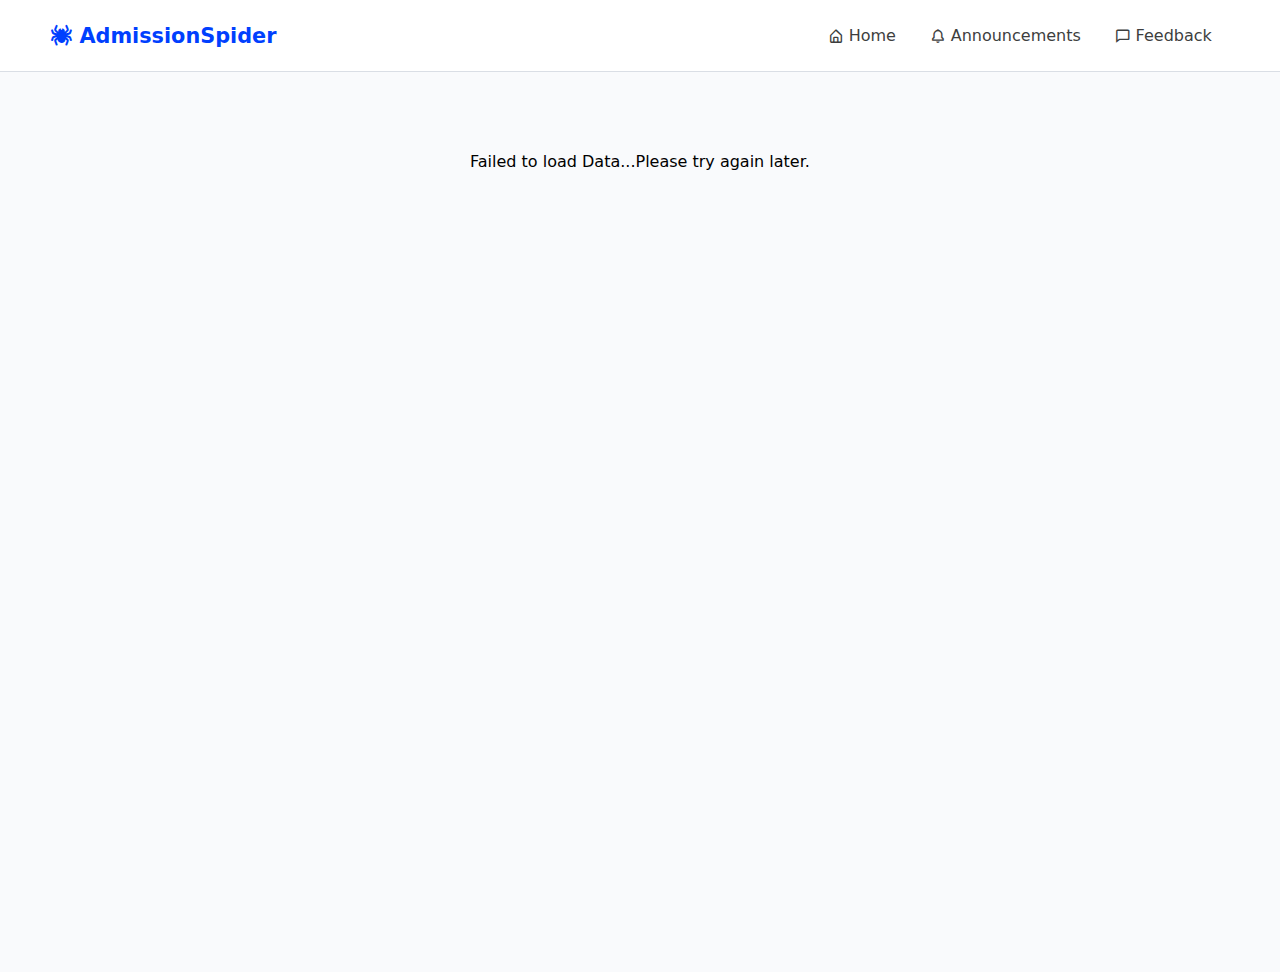
==== commit c6718c9e: "." ====
--- a/index.html
+++ b/index.html
@@ -61,25 +61,29 @@
                             <button class="grid-view active"><i class='bx bx-grid'></i></button>
                             <button class="list-view"><i class='bx bx-list-ul'></i></button>
                         </div>
+                        <!-- <div class="dark-light-mode">
+                            <button class="change-mode"><i class="fa-solid fa-moon"></i></button>
+                        </div> -->
 
 
                         <div class="filter-box hidden">
                             <p>Program Type</p>
                             <div class="section1">
-                                <label><input type="checkbox">Undergraduate</label>
-                                <label><input type="checkbox">Postgraduate</label>
-                                <label><input type="checkbox">Professional</label>
-                                <label><input type="checkbox">Diploma</label>
-                                <label><input type="checkbox">Doctorate</label>
+                                <label><input type="checkbox" class="checkboxes">Undergraduate</label>
+                                <label><input type="checkbox" class="checkboxes">Postgraduate</label>
+                                <label><input type="checkbox" class="checkboxes">Professional</label>
+                                <label><input type="checkbox" class="checkboxes">Diploma</label>
+                                <label><input type="checkbox" class="checkboxes">PhD</label>
+                                <label><input type="checkbox" class="checkboxes">Doctorate</label>
                                 <!-- <label><input type="checkbox"> Postgraduate Diploma</label>
                                 <label><input type="checkbox"> Post-Doctoral Research</label> -->
                             </div>
                             <p>Application Deadlines</p>
                             <div class="section2">
-                                <label><input type="checkbox" id="upcoming">Upcoming</label>
-                                <label><input type="checkbox" id="thisMonth">This Month</label>
-                                <label><input type="checkbox" id="nextMonth">Next Month</label>
-                                <label><input type="checkbox" id="pastDeadlines">Past Deadlines</label>
+                                <label><input type="checkbox" id="upcoming" class="checkboxes">Upcoming</label>
+                                <label><input type="checkbox" id="thisMonth" class="checkboxes">This Month</label>
+                                <label><input type="checkbox" id="nextMonth" class="checkboxes">Next Month</label>
+                                <label><input type="checkbox" id="pastDeadlines" class="checkboxes">Past Deadlines</label>
                             </div>
                             <div class="buttons">
                                 <button class="clear">Clear All</button>
@@ -292,4 +296,24 @@
     <script src="./js/script.js"></script>
 </body>
 
+<!-- else {
+    const deadlineDateStr = item.application_deadline;
+    const today = new Date();
+    const deadlineDate = deadlineDateStr ? new Date(deadlineDateStr) : null;
+    const diffTime = Math.abs(deadlineDate - today);
+    const diffDays = Math.ceil(diffTime / (1000 * 60 * 60 * 24));
+    if(diffDays <= 7) {
+        deadline.innerHTML = `<i class='bx bx-calendar' ></i> Deadline: <p>${item.application_deadline} (Urgent)</p>`;
+        deadline.style.color = "#dc2626";
+        deadline.style.fontWeight = "500";
+    } else {
+        deadline.innerHTML = `<i class='bx bx-calendar' ></i> Deadline: <p>${item.application_deadline}</p>`;
+    } -->
+
+    <!-- document.querySelectorAll(".checkboxes").forEach((checkbox) => {
+        checkbox.addEventListener("change", () => {
+            filterList();
+        });
+    }); -->
+
 </html>--- a/css/header.css
+++ b/css/header.css
@@ -10,7 +10,7 @@
 }
 .logo {
   text-decoration: none;
-  color: #3980ed;
+  color: #003ffe; /*0066ff*/
   font-size: 1.3rem;
   font-weight: 700;
 }
@@ -34,13 +34,15 @@
 .home-box:hover, .announcement-box:hover, .feedback-box:hover {
   background-color: #f1f4f9;
   border-radius: 0.5rem;
+  /* background-color: rgb(124, 124, 124); */
 }
 .header-right a {
   text-decoration: none;
   cursor: pointer;
-  color: #3d3e3e; /*#020817*/
+  color: #3d3e3e; /* #020817 */
   font-size: 0.9rem;
   font-weight: 500;
+  /* color: white; */
 }
 .home-box i, .announcement-box i, .feedback-box i {
   font-size: 1rem;
--- a/css/home.css
+++ b/css/home.css
@@ -268,7 +268,7 @@
     height: auto;
     display: grid;
     /* grid-template-columns:  repeat(3, 1fr); minmax(33%, 38.8%) */
-    grid-template-columns: repeat(2, 1fr);
+    grid-template-columns: repeat(2, 49.3%);
     grid-auto-flow: row;
     grid-gap: 1.2rem;
 }
@@ -290,6 +290,7 @@
     justify-content: flex-start;
     align-items: center;
     border-radius: 0.5rem;
+    box-sizing: border-box;
     opacity: 0;
     transform: translateY(20px);
     animation: fadeUp 0.6s ease-out forwards;
@@ -332,6 +333,7 @@
 .layer1-left {
     width: 70%;
     display: flex;
+    align-items: center;
     gap: 0.8rem;
     align-items: center;
 }
@@ -347,6 +349,9 @@
     justify-content: center;
     align-items: center;
     white-space: nowrap;
+}
+.name-course {
+    line-height: 1.5rem;
 }
 .clg-name {
     color: #020817;
@@ -456,7 +461,7 @@
     border-radius: 0.5rem;
 }
 .clg-website:hover {
-    background-color: #e0f2fe;
+    background-color: #f1f5f9;
     color: #020817;
     cursor: pointer;
 }
